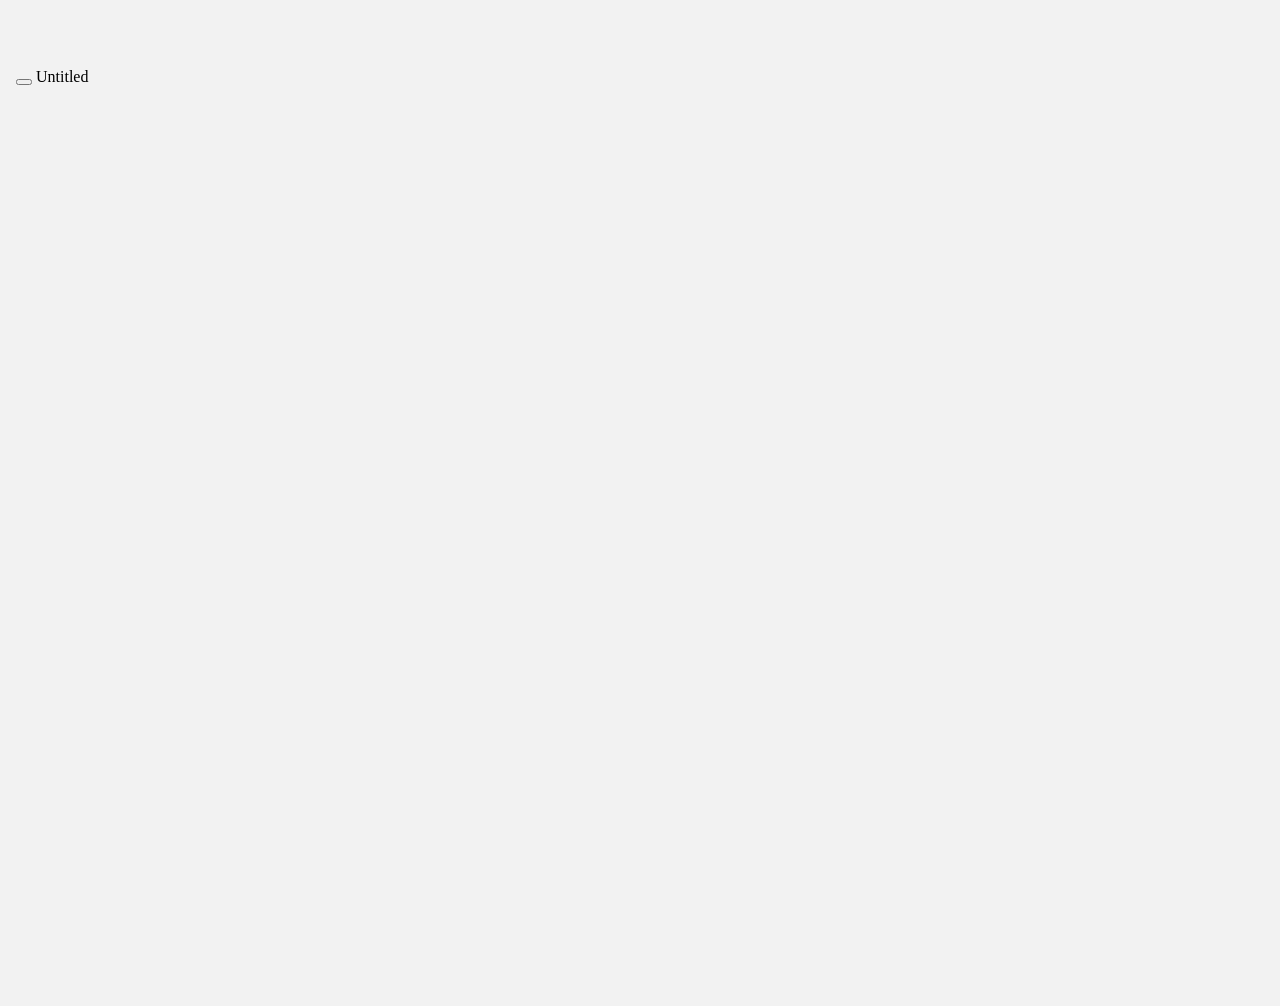
==== docs/index.html @ a864b040 "pages files added" ====
<!DOCTYPE html>
<html xmlns="http://www.w3.org/1999/xhtml">
<head>

<meta charset="utf-8">
<meta http-equiv="Content-Type" content="text/html; charset=utf-8" />
<meta name="generator" content="pandoc" />



<title>Untitled</title>

<meta property="og:title" content="Untitled" />

<meta name='viewport' content='width=device-width, initial-scale=1.0, maximum-scale=1.0, user-scalable=no' />

<link rel="icon" href="data:image/x-icon;" type="image/x-icon">


<script type="text/javascript">
window.FlexDashboardComponents = [];
</script>

<script src="site_libs/jquery-1.11.3/jquery.min.js"></script>
<meta name="viewport" content="width=device-width, initial-scale=1" />
<link href="site_libs/bootstrap-3.3.5/css/cosmo.min.css" rel="stylesheet" />
<script src="site_libs/bootstrap-3.3.5/js/bootstrap.min.js"></script>
<script src="site_libs/bootstrap-3.3.5/shim/html5shiv.min.js"></script>
<script src="site_libs/bootstrap-3.3.5/shim/respond.min.js"></script>
<script src="site_libs/stickytableheaders-0.1.19/jquery.stickytableheaders.min.js"></script>
<script src="site_libs/htmlwidgets-1.5.3/htmlwidgets.js"></script>
<script src="site_libs/plotly-binding-4.9.4.1/plotly.js"></script>
<script src="site_libs/typedarray-0.1/typedarray.min.js"></script>
<link href="site_libs/crosstalk-1.1.0.1/css/crosstalk.css" rel="stylesheet" />
<script src="site_libs/crosstalk-1.1.0.1/js/crosstalk.min.js"></script>
<link href="site_libs/plotly-htmlwidgets-css-1.57.1/plotly-htmlwidgets.css" rel="stylesheet" />
<script src="site_libs/plotly-main-1.57.1/plotly-latest.min.js"></script>
<style type="text/css">

/*
 Dashboard CSS from Keen IO Dashboards
 (https://github.com/keen/dashboards)
*/

body {
  background: #f2f2f2;
  padding: 60px 0 0 8px; /* padding-top overridden by theme */
}

body hr {
  border-color: #d7d7d7;
  margin: 10px 0;
}

.navbar-inverse .navbar-nav > li > a,
.navbar .navbar-brand {
  text-decoration: none;
}

.navbar-logo {
  margin-top: 1px;
}

.navbar-logo img {
  margin-right: 12px;
}

.navbar-author {
  margin-left: 10px;
  font-size: 15px;
}

.navbar .dropdown-menu .fa {
  min-width: 20px;
}

.navbar .dropdown-menu {
  min-width: 150px;
  max-height: 500px;
  overflow: auto;
}

.chart-wrapper,
.nav-tabs-custom,
.sbframe-commentary
{
  background: #fff;
  border: 1px solid #e2e2e2;
  border-radius: 3px;
  margin-bottom: 8px;
  margin-right: 8px;
}

.chart-title {
  border-bottom: 1px solid #d7d7d7;
  color: #666;
  font-size: 14px;
  font-weight: 300;
  padding: 7px 10px 4px;
}

.chart-wrapper .chart-title:empty {
  display: none;
}

.chart-wrapper .chart-stage {
  overflow: hidden;
  padding: 5px 10px;
  position: relative;
}

.chart-wrapper .chart-notes {
  background: #fbfbfb;
  border-top: 1px solid #e2e2e2;
  color: #808080;
  font-size: 12px;
  padding: 8px 10px 5px;
}

/*
 CSS for handling flexbox layout
*/

#dashboard-container {
  visibility: hidden;
}

.tab-content>.dashboard-page-wrapper.active {
  display: -webkit-box;
  display: -webkit-flex;
  display: -ms-flexbox;
  display: flex;
}

.dashboard-page-wrapper {
  display: -webkit-box;
  display: -webkit-flex;
  display: -ms-flexbox;
  display: flex;
  -webkit-box-orient: vertical;
  -webkit-box-direction: normal;
  -webkit-flex-direction: column;
      -ms-flex-direction: column;
          flex-direction: column;
}

.dashboard-row-orientation {
  display: -webkit-box;
  display: -webkit-flex;
  display: -ms-flexbox;
  display: flex;
  -webkit-box-orient: vertical;
  -webkit-box-direction: normal;
  -webkit-flex-direction: column;
      -ms-flex-direction: column;
          flex-direction: column;
}

.dashboard-row {
  display: -webkit-box;
  display: -webkit-flex;
  display: -ms-flexbox;
  display: flex;
  -webkit-box-orient: horizontal;
  -webkit-box-direction: normal;
  -webkit-flex-direction: row;
      -ms-flex-direction: row;
          flex-direction: row;
}

.dashboard-row-flex {
  -webkit-box-flex: 1;
  -webkit-flex: 1;
      -ms-flex: 1;
          flex: 1;
}

.dashboard-column-orientation {
  display: -webkit-box;
  display: -webkit-flex;
  display: -ms-flexbox;
  display: flex;
  -webkit-box-orient: horizontal;
  -webkit-box-direction: normal;
  -webkit-flex-direction: row;
      -ms-flex-direction: row;
          flex-direction: row;
}

.dashboard-column {
  -webkit-box-flex: 1;
  -webkit-flex: 1;
      -ms-flex: 1;
          flex: 1;
  display: -webkit-box;
  display: -webkit-flex;
  display: -ms-flexbox;
  display: flex;
  -webkit-box-orient: vertical;
  -webkit-box-direction: normal;
  -webkit-flex-direction: column;
      -ms-flex-direction: column;
          flex-direction: column;
}

.chart-wrapper-flex {
  -webkit-box-flex: 1;
  -webkit-flex: 1;
      -ms-flex: 1;
          flex: 1;
  display: -webkit-box;
  display: -webkit-flex;
  display: -ms-flexbox;
  display: flex;
  -webkit-box-orient: vertical;
  -webkit-box-direction: normal;
  -webkit-flex-direction: column;
      -ms-flex-direction: column;
          flex-direction: column;
}

.chart-stage-flex {
  -webkit-box-flex: 1;
  -webkit-flex: 1;
      -ms-flex: 1;
          flex: 1;
  position: relative;
}

.chart-shim {
  position: absolute;
  left: 8px; top: 8px; right: 8px; bottom: 8px;
}

.no-padding .chart-shim {
  left: 0; top: 0; right: 0; bottom: 0;
}

.flowing-content-shim {
  overflow: auto;
  left: 0; top: 0; right: 0; bottom: 0;
  padding-left: 8px;
  padding-right: 8px;
}

.flowing-content-container {
  padding-top: 8px;
  padding-bottom: 8px;
}

.chart-stage .table-bordered {
  border: none;
}

.chart-stage .table-bordered > tbody > tr > th,
.chart-stage .table-bordered > tfoot > tr > th,
.chart-stage .table-bordered > tbody > tr > td,
.chart-stage .table-bordered > tfoot > tr > td {
  border: none;
}

.chart-stage .table-bordered > tbody > tr > td {
  border-top: 1px solid #dddddd;
}

.chart-stage .table-bordered > thead > tr > th {
  border: none;
  border-bottom: 2px solid #dddddd;
}

.bootstrap-table table>thead {
  background-color: #fff;
}

.bootstrap-table table.data,
.bootstrap-table table.shiny-table {
  width: inherit !important;
}

.bootstrap-table table.data>tbody>tr>th,
.bootstrap-table table.shiny-table>tbody>tr>th {
  border-top: none;
  border-bottom: 2px solid #dddddd;
  padding: 5px;
}

.bootstrap-table .data td[align=right] {
  font-family: inherit;
}

.chart-wrapper form {
  padding-left: 5px;
  padding-right: 5px;
}

.shiny-input-container label {
  font-weight: normal;
}

.chart-stage .html-widget {
  width: 100% !important;
  height: 100% !important;
}

.chart-stage .html-widget-static-bound {
  width: 100% !important;
  height: 100% !important;
}

.chart-stage .shiny-bound-output {
  width: 100% !important;
  height: 100% !important;
}

/* Omit display of empty paragraphs */

.chart-shim>p:empty {
  display: none;
}

.chart-stage>p:empty {
  display: none;
}

/* Omit display of special knitr options div*/

.chart-stage .knitr-options {
  display: none;
}

/* Automatically resizing images */

.image-container {
  position: absolute;
  top: 0;
  left: 0;
  right: 0;
  bottom: 0;
  margin: 0;
}

.image-container img {
  opacity: 0;
  overflow: hidden;
}

/* Value box */

.value-box {
  border-radius: 2px;
  position: relative;
  display: block;
  margin-right: 8px;
  margin-bottom: 8px;
  box-shadow: 0 1px 1px rgba(0, 0, 0, 0.1);
}

.value-box > .inner {
  padding: 10px;
  padding-left: 20px;
  padding-right: 20px;
}

.value-box .value {
  font-size: 38px;
  font-weight: bold;
  margin: 0 0 3px 0;
  white-space: nowrap;
  padding: 0;
}

.value-box .caption {
  font-size: 15px;
}
.value-box .caption > small {
  display: block;
  font-size: 13px;
  margin-top: 5px;
}

.value-box .icon i {
  position: absolute;
  top: 15px;
  right: 15px;
  font-size: 80px;
  color: rgba(0, 0, 0, 0.15);
}

.linked-value:hover {
  cursor: pointer;
}

.value-box.linked-value:hover {
  box-shadow: 0 2px 2px rgba(0, 0, 0, 0.3);
}

/* STORYBOARD */

.storyboard-nav button {
  background: transparent;
  border: 0;
  opacity: .3;
  outline: none;
  padding: 0;
}

.storyboard-nav button:hover,
.storyboard-nav button:hover {
  opacity: .5;
}

.storyboard-nav button:disabled,
.storyboard-nav button:disabled {
  opacity: .1;
}

.storyboard-nav .sbnext,
.storyboard-nav .sbprev {
  float: left;
  width: 2%;
  height: 120px;
  font-size: 50px;
}

.storyboard-nav .sbprev {
  text-align: left;
  width: 2%;
}

.storyboard-nav .sbnext {
  float: right;
  text-align: right;
  margin-right: 8px;
}

.storyboard-nav .sbframelist {
  margin: 0 auto;
  width: 94%;
  height: 120px;
  overflow: hidden;
  text-shadow: none;
  margin-bottom: 8px;
}

.storyboard-nav .sbframelist ul {
  list-style: none;
  margin: 0;
  padding: 0;
  height: 100%;
}

.storyboard-nav .sbframelist ul li {
  float: left;
  width: 270px;
  height: 100%;
  padding: 10px 10px 10px 10px;
  margin-right: 8px;
  background: #fff;
  border: 1px solid #e2e2e2;
  border-radius: 3px;
  color: #3a3c47;
  text-align: left;
  font-size: 14px;
  cursor: pointer;
}

.storyboard-nav .sbframelist ul li:last-child {
  margin-right: 0px;
}

.storyboard-nav .sbframelist ul li.active {
  color: #fff;
  background: #B8B8B8;
}

.sbframe-commentary {
  width: 300px;
  background: #fbfbfb;
  font-size: 14px;
}

.sbframe-commentary ul {
  padding-left: 22px;
}

.sbframe.active {
  display: flex;
}

.sbframe:not(.active) {
  display: none;
}

/* NAV TABS */

.nav-tabs-custom > .nav-tabs {
  margin: 0;
  border-bottom: 1px solid #d7d7d7;
  color: #666;
  font-size: 14px;
  font-weight: 300;
  border-top-right-radius: 3px;
  border-top-left-radius: 3px;
}
.nav-tabs-custom > .nav-tabs > li {
  border-top: 3px solid transparent;
  margin-bottom: -1px;
  margin-right: 5px;
}
.nav-tabs-custom > .nav-tabs > li > a,
.nav-tabs-custom > .nav-tabs > li > a:active {
  color: #666;
  font-weight: 300;
  font-size: 14px;
  border-radius: 0;
  padding: 3px 10px 5px;
  text-transform: none;
}

.nav-tabs-custom > .nav-tabs > li:not(.active) > a {
  border-bottom-color: transparent;
}

.nav-tabs-custom > .nav-tabs > li > a.text-muted {
  color: #999;
}
.nav-tabs-custom > .nav-tabs > li > a,
.nav-tabs-custom > .nav-tabs > li > a:hover {
  background: transparent;
  margin: 0;
}
.nav-tabs-custom > .nav-tabs > li > a:hover {
  color: #999;
}
.nav-tabs-custom > .nav-tabs > li:not(.active) > a:hover,
.nav-tabs-custom > .nav-tabs > li:not(.active) > a:focus,
.nav-tabs-custom > .nav-tabs > li:not(.active) > a:active {
  border-color: transparent;
}
.nav-tabs-custom > .nav-tabs > li.active {
  border-top-color: #3c8dbc;
}
.nav-tabs-custom > .nav-tabs > li.active > a,
.nav-tabs-custom > .nav-tabs > li.active:hover > a {
  background-color: #fff;
  color: #666;
}
.nav-tabs-custom > .nav-tabs > li.active > a {
  border-top-color: transparent;
  border-left-color: #d7d7d7;
  border-right-color: #d7d7d7;
}
.nav-tabs-custom > .nav-tabs > li:first-of-type {
  margin-left: 0;
}
.nav-tabs-custom > .nav-tabs > li:first-of-type.active > a {
  border-left-color: transparent;
}
.nav-tabs-custom > .nav-tabs.pull-right {
  float: none !important;
}
.nav-tabs-custom > .nav-tabs.pull-right > li {
  float: right;
}
.nav-tabs-custom > .nav-tabs.pull-right > li:first-of-type {
  margin-right: 0;
}
.nav-tabs-custom > .nav-tabs.pull-right > li:first-of-type > a {
  border-left-width: 1px;
}
.nav-tabs-custom > .nav-tabs.pull-right > li:first-of-type.active > a {
  border-left-color: #d7d7d7;
  border-right-color: transparent;
}
.nav-tabs-custom > .nav-tabs > li.header {
  line-height: 35px;
  padding: 0 10px;
  font-size: 20px;
  color: #666;
}
.nav-tabs-custom > .nav-tabs > li.header > .fa,
.nav-tabs-custom > .nav-tabs > li.header > .glyphicon,
.nav-tabs-custom > .nav-tabs > li.header > .ion {
  margin-right: 5px;
}
.nav-tabs-custom > .tab-content {
  background: #fff;
  padding: 0;
  border-bottom-right-radius: 3px;
  border-bottom-left-radius: 3px;
  display: -webkit-box;
  display: -webkit-flex;
  display: -ms-flexbox;
  display: flex;
}

.nav-tabs-custom > .tab-content > .chart-wrapper {
  background: #fff;
  border: none;
  margin: 0;
}


.nav-tabs-custom > .tab-content > .active {
  display: -webkit-box;
  display: -webkit-flex;
  display: -ms-flexbox;
  display: flex;
}

.nav-tabs-custom .dropdown.open > a:active,
.nav-tabs-custom .dropdown.open > a:focus {
  background: transparent;
  color: #999;
}


@media (max-width: 767px) {
  .value-box {
    text-align: center;
    margin-right: 8px;
  }
  .value-box .icon {
    display: none;
  }
}

/* Fixed position sidebar */

.section.sidebar {
  position: fixed;
  top: 51px; /* overridden by theme */
  left: 0;
  bottom: 0;
  border-right: 1px solid #e2e2e2;
  background-color: white; /* overridden by theme */
  padding-left: 10px;
  padding-right: 10px;
  visibility: hidden;
  overflow: auto;
}

.section.sidebar form p:first-child {
  margin-top: 10px;
}

/* Embedded source code */

#flexdashboard-source-code {
  display: none;
}

.featherlight-content #flexdashboard-source-code {
  display: inline-block;
}

.featherlight-content {
  width: 80%;
  max-width: 800px;
  padding: 0 !important;
  border-bottom: none !important;
}

.featherlight:last-of-type {
  background: rgba(0, 0, 0, 0.7);
}

.featherlight-inner {
  width: 100%;
}

.featherlight-content pre {
  margin: 0;
  border: 0;
  background: #fff;
  font-size: 12px;
}

.unselectable {
  -ms-user-select: none;
  -webkit-user-select: none;
  -khtml-user-select: none;
  -moz-user-select: -moz-none;
  -o-user-select: none;
  user-select: none;
}

#flexdashboard-source-code code {
  -ms-user-select: text;
  -webkit-user-select: text;
  -khtml-user-select: text;
  -moz-user-select: text;
  -o-user-select: text;
  user-select: text;
}

/* DataTables Tweaks */

.dataTables_filter input[type="search"] {
  -webkit-appearance: searchfield;
  outline: none;
}

.dataTables_wrapper.no-footer
.dataTables_info {
  padding-top: 0;
}


table.dataTable thead th {
  border-bottom: 1px solid #d7d7d7;
}

.dataTables_wrapper.no-footer .dataTables_scrollBody {
  border-bottom: 1px solid #d7d7d7;
}

/* Mobile phone only CSS */

.desktop-layout div.section.mobile {
  display: none;
}

.mobile-layout div.section.no-mobile {
  display: none;
}

.mobile-figure {
  display: none;
}



body {
  padding-top: 60px;
}

.section.sidebar {
  top: 51px;
  background-color: rgba(39, 128, 227, 0.1);
}

.value-box {
  color: #f9f9f9;
}

.bg-primary {
  background-color: rgba(39, 128, 227, 0.7);
}

.storyboard-nav .sbframelist ul li.active {
  background-color: rgba(39, 128, 227, 0.7);
}

.nav-tabs-custom > .nav-tabs > li.active {
  border-top-color: rgba(39, 128, 227, 0.7);
}

.bg-info {
  background-color: rgba(153, 84, 187, 0.7);
}

.bg-warning {
  background-color: rgba(255, 117, 24, 0.7);
}

.bg-danger {
  background-color: rgba(255, 0, 57, 0.7);
}

.bg-success {
  background-color: rgba(63, 182, 24, 0.7);
}

.chart-title {
  font-weight: 500;
}

.nav-tabs-custom > .nav-tabs > li > a,
.nav-tabs-custom > .nav-tabs > li > a:active {
  font-weight: 500;
}

@media only screen and (min-width: 768px) {
html, body {
  height: 100%;
}

#dashboard-container {
  height: 100%;
}
}
</style>



</head>

<body>

<div class="navbar navbar-inverse navbar-fixed-top" role="navigation">
<div class="container-fluid">
<div class="navbar-header">

<button id="navbar-button" type="button" class="navbar-toggle collapsed" data-toggle="collapse" data-target="#navbar">
<span class="icon-bar"></span>
<span class="icon-bar"></span>
<span class="icon-bar"></span>
</button>

<span class="navbar-logo pull-left">
  
</span>
<span class="navbar-brand">
  Untitled
  <span class="navbar-author">
        </span>
</span>

</div>
<div id="navbar" class="navbar-collapse collapse">
<ul class="nav navbar-nav navbar-left">
</ul>
<ul class="nav navbar-nav navbar-right">
</ul>
</div><!--/.nav-collapse-->
</div><!--/.container-->
</div><!--/.navbar-->

<script type="text/javascript">


var FlexDashboard = (function () {

  // initialize options
  var _options = {};

  var FlexDashboard = function() {

    // default options
    _options = $.extend(_options, {
      theme: "cosmo",
      fillPage: false,
      orientation: 'columns',
      storyboard: false,
      defaultFigWidth: 576,
      defaultFigHeight: 461,
      defaultFigWidthMobile: 360,
      defaultFigHeightMobile: 461,
      isMobile: false,
      isPortrait: false,
      resize_reload: true
    });
  };

  function init(options) {

    // extend default options
    $.extend(true, _options, options);

    // add ids to sections that don't have them (pandoc won't assign ids
    // to e.g. sections with titles consisting of only chinese characters)
    var nextId = 1;
    $('.level1:not([id]),.level2:not([id]),.level3:not([id])').each(function() {
      $(this).attr('id', 'dashboard-' + nextId++);
    });

    // find navbar items
    var navbarItems = $('#flexdashboard-navbar');
    if (navbarItems.length)
      navbarItems = JSON.parse(navbarItems.html());
    addNavbarItems(navbarItems);

    // find the main dashboard container
    var dashboardContainer = $('#dashboard-container');

    // resolve mobile classes
    resolveMobileClasses(dashboardContainer);

    // one time global initialization for components
    componentsInit(dashboardContainer);

    // look for a global sidebar
    var globalSidebar = dashboardContainer.find(".section.level1.sidebar");
    if (globalSidebar.length > 0) {

      // global layout for fullscreen displays
      if (!isMobilePhone()) {

         // hoist it up to the top level
         globalSidebar.insertBefore(dashboardContainer);

         // lay it out (set width/positions)
         layoutSidebar(globalSidebar, dashboardContainer);

      // tuck sidebar into first page for mobile phones
      } else {

        // convert it into a level3 section
        globalSidebar.removeClass('sidebar');
        globalSidebar.removeClass('level1');
        globalSidebar.addClass('level3');
        var h1 = globalSidebar.children('h1');
        var h3 = $('<h3></h3>');
        h3.append(h1.contents());
        h3.insertBefore(h1);
        h1.detach();

        // move it into the first page
        var page = dashboardContainer.find('.section.level1').first();
        if (page.length > 0)
          page.prepend(globalSidebar);
      }
    }

    // look for pages to layout
    var pages = $('div.section.level1');
    if (pages.length > 0) {

        // find the navbar and collapse on clicked
        var navbar = $('#navbar');
        navbar.on("click", "a[data-toggle!=dropdown]", null, function () {
           navbar.collapse('hide');
        });

        // envelop the dashboard container in a tab content div
        dashboardContainer.wrapInner('<div class="tab-content"></div>');

        pages.each(function(index) {

          // lay it out
          layoutDashboardPage($(this));

          // add it to the navbar
          addToNavbar($(this), index === 0);

        });

    } else {

      // remove the navbar and navbar button if we don't
      // have any navbuttons
      if (navbarItems.length === 0) {
        $('#navbar').remove();
        $('#navbar-button').remove();
      }

      // add the storyboard class if requested
      if (_options.storyboard)
        dashboardContainer.addClass('storyboard');

      // layout the entire page
      layoutDashboardPage(dashboardContainer);
    }

    // if we are in shiny we need to trigger a window resize event to
    // force correct layout of shiny-bound-output elements
    if (isShinyDoc())
      $(window).trigger('resize');

    // make main components visible
    $('.section.sidebar').css('visibility', 'visible');
    dashboardContainer.css('visibility', 'visible');

    // handle location hash
    handleLocationHash();

    // intialize prism highlighting
    initPrismHighlighting();

    // record mobile and orientation state then register a handler
    // to refresh if resize_reload is set to true and it changes
    _options.isMobile = isMobilePhone();
    _options.isPortrait = isPortrait();
    if (_options.resize_reload) {
      $(window).on('resize', function() {
        if (_options.isMobile !== isMobilePhone() ||
            _options.isPortrait !== isPortrait()) {
          window.location.reload();
        }
      });
    } else {
      // if in desktop mode and resizing to mobile, make sure the heights are 100%
      // This enforces what `fillpage.css` does for "wider" pages.
      // Since we are not reloading once the page becomes small, we need to force the height to 100%
      // This is a new situation introduced when `_options.resize_reload` is `false`
      if (! _options.isMobile) {
        // only add if `fillpage.css` was added in the first place
        if (_options.fillPage) {
          // fillpage.css
          $("html,body,#dashboard").css("height", "100%");
        }
      }
    }
    // trigger layoutcomplete event
    dashboardContainer.trigger('flexdashboard:layoutcomplete');
  }

  function resolveMobileClasses(dashboardContainer) {
     // add top level layout class
    dashboardContainer.addClass(isMobilePhone() ? 'mobile-layout' :
                                                  'desktop-layout');

    // look for .mobile sections and add .no-mobile to their peers
    var mobileSections = $('.section.mobile');
    mobileSections.each(function() {
       var id = $(this).attr('id');
       var nomobileId = id.replace(/-\d+$/, '');
       $('#' + nomobileId).addClass('no-mobile');
    });
  }

  function addNavbarItems(navbarItems) {

    var navbarLeft = $('ul.navbar-left');
    var navbarRight = $('ul.navbar-right');

    for (var i = 0; i<navbarItems.length; i++) {

      // get the item
      var item = navbarItems[i];

      // determine the container
      var container = null;
      if (item.align === "left")
        container = navbarLeft;
      else
        container = navbarRight;

      // navbar menu if we have multiple items
      if (item.items) {
        var menu = navbarMenu(null, item.icon, item.title, container);
        for (var j = 0; j<item.items.length; j++) {
          var subItem = item.items[j];
          var li = $('<li></li>');
          li.append(navbarLink(subItem.icon, subItem.title, subItem.href, subItem.target));
          menu.append(li);
        }
      } else {
        var li = $('<li></li>');
        li.append(navbarLink(item.icon, item.title, item.href, item.target));
        container.append(li);
      }
    }
  }

  // create or get a reference to an existing dropdown menu
  function navbarMenu(id, icon, title, container) {
    var existingMenu = [];
    if (id)
      existingMenu = container.children('#' + id);
    if (existingMenu.length > 0) {
      return existingMenu.children('ul');
    } else {
      var li = $('<li></li>');
      if (id)
        li.attr('id', id);
      li.addClass('dropdown');
      // auto add "Share" title on mobile if necessary
      if (!title && icon && (icon === "fa-share-alt") && isMobilePhone())
        title = "Share";
      if (title) {
        title = title + ' <span class="caret"></span>';
      }
      var a = navbarLink(icon, title, "#");
      a.addClass('dropdown-toggle');
      a.attr('data-toggle', 'dropdown');
      a.attr('role', 'button');
      a.attr('aria-expanded', 'false');
      li.append(a);
      var ul = $('<ul class="dropdown-menu"></ul>');
      ul.attr('role', 'menu');
      li.append(ul);
      container.append(li);
      return ul;
    }
  }

  function addToNavbar(page, active) {

    // capture the id and data-icon attribute (if any)
    var id = page.attr('id');
    var icon = page.attr('data-icon');
    var navmenu = page.attr('data-navmenu');

    // get hidden state (transfer this to navbar)
    var hidden = page.hasClass('hidden');
    page.removeClass('hidden');

    // sanitize the id for use with bootstrap tabs
    id = id.replace(/[.\/?&!#<>]/g, '').replace(/\s/g, '_');
    page.attr('id', id);

    // get the wrapper
    var wrapper = page.closest('.dashboard-page-wrapper');

    // move the id to the wrapper
    page.removeAttr('id');
    wrapper.attr('id', id);

    // add the tab-pane class to the wrapper
    wrapper.addClass('tab-pane');
    if (active)
      wrapper.addClass('active');

    // get a reference to the h1, discover its inner contens, then detach it
    var h1 = wrapper.find('h1').first();
    var title = h1.contents();
    h1.detach();

    // create a navbar item
    var li = $('<li></li>');
    var a = navbarLink(icon, title, '#' + id);
    a.attr('data-toggle', 'tab');
    li.append(a);

    // add it to the navbar (or navbar menu if specified)
    var container = $('ul.navbar-left');
    if (navmenu) {
      var menuId = navmenu.replace(/\s+/g, '');
      var menu = navbarMenu(menuId, null, navmenu, container);
      menu.append(li);
    } else {
      container.append(li);
    }

    // hide it if requested
    if (hidden)
      li.addClass('hidden');
  }

  function navbarLink(icon, title, href, target) {

    var a = $('<a></a>');
    if (icon) {

      // get the name of the icon set and icon
      var dashPos = icon.indexOf("-");
      var iconSet = null;
      var iconSplit = icon.split(" ");
      if (iconSplit.length > 1) {
        iconSet = iconSplit[0];
        icon = iconSplit.slice(1).join(" ");
      } else {
        iconSet = icon.substring(0, dashPos);
      }
      var iconName = icon.substring(dashPos + 1);

      // create the icon
      var iconElement = $('<span class="' + iconSet + ' ' + icon + '"></span>');
      if (title)
        iconElement.css('margin-right', '7px');
      a.append(iconElement);
      // if href is null see if we can auto-generate based on icon (e.g. social)
      if (!href)
        maybeGenerateLinkFromIcon(iconName, a);
    }
    if (title)
      a.append(title);

    // add the href.
    if (href) {
      if (href === "source_embed") {
        a.attr('href', '#');
        a.attr('data-featherlight', "#flexdashboard-source-code");
        a.featherlight({
            beforeOpen: function(event){
              $('body').addClass('unselectable');
            },
            afterClose: function(event){
              $('body').removeClass('unselectable');
            }
        });
      } else {
        a.attr('href', href);
      }
    }

    // add the arget
    if (target)
      a.attr('target', target);

    return a;
  }

  // auto generate a link from an icon name (e.g. twitter) when possible
  function maybeGenerateLinkFromIcon(iconName, a) {

     var serviceLinks = {
      "twitter": "https://twitter.com/share?text=" + encodeURIComponent(document.title) + "&url="+encodeURIComponent(location.href),
      "facebook": "https://www.facebook.com/sharer/sharer.php?s=100&p[url]="+encodeURIComponent(location.href),
      "google-plus": "https://plus.google.com/share?url="+encodeURIComponent(location.href),
      "linkedin": "https://www.linkedin.com/shareArticle?mini=true&url="+encodeURIComponent(location.href) + "&title=" + encodeURIComponent(document.title),
      "pinterest": "https://pinterest.com/pin/create/link/?url="+encodeURIComponent(location.href) + "&description=" + encodeURIComponent(document.title)
    };

    var makeSocialLink = function(a, href) {
      a.attr('href', '#');
      a.on('click', function(e) {
        e.preventDefault();
        window.open(href);
      });
    };

    $.each(serviceLinks, function(key, value) {
      if (iconName.indexOf(key) !== -1)
        makeSocialLink(a, value);
    });
  }

  // layout a dashboard page
  function layoutDashboardPage(page) {

    // use a page wrapper so that free form content above the
    // dashboard appears at the top rather than the side (as it
    // would without the wrapper in a column orientation)
    var wrapper = $('<div class="dashboard-page-wrapper"></div>');
    page.wrap(wrapper);

    // if there are no level2 or level3 headers synthesize a level3
    // header to contain the (e.g. frame it, scroll container, etc.)
    var headers = page.find('h2,h3');
    if (headers.length === 0)
      page.wrapInner('<div class="section level3"></div>');

    // hoist up any content before level 2 or level 3 headers
    var children = page.children();
    children.each(function(index) {
      if ($(this).hasClass('level2') || $(this).hasClass('level3'))
        return false;
      $(this).insertBefore(page);
    });

    // determine orientation and fillPage behavior for distinct media
    var orientation, fillPage, storyboard;

    // media: mobile phone
    if (isMobilePhone()) {

      // if there is a sidebar we need to ensure it's content
      // is properly framed as an h3
      var sidebar = page.find('.section.sidebar');
      sidebar.removeClass('sidebar');
      sidebar.wrapInner('<div class="section level3"></div>');
      var h2 = sidebar.find('h2');
      var h3 = $('<h3></h3>');
      h3.append(h2.contents());
      h3.insertBefore(h2);
      h2.detach();

      // wipeout h2 elements then enclose them in a single h2
      var level2 = page.find('div.section.level2');
      level2.each(function() {
        level2.children('h2').remove();
        level2.children().unwrap();
      });
      page.wrapInner('<div class="section level2"></div>');

      // substitute mobile images
      if (isPortrait()) {
        var mobileFigures = $('img.mobile-figure');
        mobileFigures.each(function() {
          // get the src (might be base64 encoded)
          var src = $(this).attr('src');

          // find it's peer
          var id = $(this).attr('data-mobile-figure-id');
          var img = $('img[data-figure-id=' + id + "]");
          img.attr('src', src)
             .attr('width', _options.defaultFigWidthMobile)
             .attr('height', _options.defaultFigHeightMobile);
        });
      }

      // hoist storyboard commentary into it's own section
      if (page.hasClass('storyboard')) {
        var commentaryHR = page.find('div.section.level3 hr');
        commentaryHR.each(function() {
          var commentary = $(this).nextAll().detach();
          var commentarySection = $('<div class="section level3"></div>');
          commentarySection.append(commentary);
          commentarySection.insertAfter($(this).closest('div.section.level3'));
          $(this).remove();
        });
      }

      // force a non full screen layout by columns
      orientation = _options.orientation = 'columns';
      fillPage = _options.fillPage = false;
      storyboard = _options.storyboard = false;

    // media: desktop
    } else {

      // determine orientation
      orientation = page.attr('data-orientation');
      if (orientation !== 'rows' && orientation != 'columns')
        orientation = _options.orientation;

      // determine storyboard mode
      storyboard = page.hasClass('storyboard');

      // fillPage based on options (force for storyboard)
      fillPage = _options.fillPage || storyboard;

      // handle sidebar
      var sidebar = page.find('.section.level2.sidebar');
      if (sidebar.length > 0)
        layoutSidebar(sidebar, page);
    }

    // give it and it's parent divs height: 100% if we are in fillPage mode
    if (fillPage) {
      page.addClass('vertical-layout-fill');
      page.css('height', '100%');
      page.parents('div').css('height', '100%');
    } else {
      page.addClass('vertical-layout-scroll');
    }

    // perform the layout
    if (storyboard)
      layoutPageAsStoryboard(page);
    else if (orientation === 'rows')
      layoutPageByRows(page, fillPage);
    else if (orientation === 'columns')
      layoutPageByColumns(page, fillPage);
  }

  function layoutSidebar(sidebar, content) {

    // get it out of the header hierarchy
    sidebar = sidebar.first();
    if (sidebar.hasClass('level1')) {
      sidebar.removeClass('level1');
      sidebar.children('h1').remove();
    } else if (sidebar.hasClass('level2')) {
      sidebar.removeClass('level2');
      sidebar.children('h2').remove();
    }

    // determine width
    var sidebarWidth = isTablet() ? 220 : 250;
    var dataWidth = parseInt(sidebar.attr('data-width'));
    if (dataWidth)
      sidebarWidth = dataWidth;

    // set the width and shift the page right to accomodate the sidebar
    sidebar.css('width', sidebarWidth + 'px');
    content.css('padding-left', sidebarWidth + 'px');

    // wrap it's contents in a form
    sidebar.wrapInner($('<form></form>'));
  }

  function layoutPageAsStoryboard(page) {

    // create storyboard navigation
    var nav = $('<div class="storyboard-nav"></div>');

    // add navigation buttons
    var prev = $('<button class="sbprev"><i class="fa fa-angle-left"></i></button>');
    nav.append(prev);
    var next= $('<button class="sbnext"><i class="fa fa-angle-right"></i></button>');
    nav.append(next);

    // add navigation frame
    var frameList = $('<div class="sbframelist"></div>');
    nav.append(frameList);
    var ul = $('<ul></ul>');
    frameList.append(ul);

     // find all the level3 sections (those are the storyboard frames)
    var frames = page.find('div.section.level3');
    frames.each(function() {

      // mark it
      $(this).addClass('sbframe');

      // divide it into chart content and (optional) commentary
      $(this).addClass('dashboard-column-orientation');

      // stuff the chart into it's own div w/ flex
      $(this).wrapInner('<div class="sbframe-component"></div>');
      setFlex($(this), 1);
      var frame = $(this).children('.sbframe-component');

      // extract the title from the h3
      var li = $('<li></li>');
      var h3 = frame.children('h3');
      li.append(h3.contents());
      h3.detach();
      ul.append(li);

      // extract commentary
      var hr = frame.children('hr');
      if (hr.length) {
        var commentary = hr.nextAll().detach();
        hr.remove();
        var commentaryFrame = $('<div class="sbframe-commentary"></div>');
        commentaryFrame.addClass('flowing-content-shim');
        commentaryFrame.addClass('flowing-content-container');
        commentaryFrame.append(commentary);
        $(this).append(commentaryFrame);

        // look for a data-commentary-width attribute
        var commentaryWidth = $(this).attr('data-commentary-width');
        if (commentaryWidth)
          commentaryFrame.css('width', commentaryWidth + 'px');
      }

      // layout the chart (force flex)
      var result = layoutChart(frame, true);

      // ice the notes if there are none
      if (!result.notes)
        frame.find('.chart-notes').remove();

      // set flex on chart
      setFlex(frame, 1);
    });

    // create a div to hold all the frames
    var frameContent = $('<div class="sbframe-content"></div>');
    frameContent.addClass('dashboard-row-orientation');
    frameContent.append(frames.detach());

    // row orientation to stack nav and frame content
    page.addClass('dashboard-row-orientation');
    page.append(nav);
    page.append(frameContent);
    setFlex(frameContent, 1);

    // initialize sly
    var sly = new Sly(frameList, {
    		horizontal: true,
    		itemNav: 'basic',
    		smart: true,
    		activateOn: 'click',
    		startAt: 0,
    		scrollBy: 1,
    		activatePageOn: 'click',
    		speed: 200,
    		moveBy: 600,
    		dragHandle: true,
    		dynamicHandle: true,
    		clickBar: true,
    		keyboardNavBy: 'items',
    		next: next,
    		prev: prev
    	}).init();

    // make first frame active
    frames.removeClass('active');
    frames.first().addClass('active');

    // subscribe to frame changed events
    sly.on('active', function (eventName, itemIndex) {
      frames.removeClass('active');
      frames.eq(itemIndex).addClass('active')
                          .trigger('shown');
    });
  }

  function layoutPageByRows(page, fillPage) {

    // row orientation
    page.addClass('dashboard-row-orientation');

    // find all the level2 sections (those are the rows)
    var rows = page.find('div.section.level2');

    // if there are no level2 sections then treat the
    // entire page as if it's a level 2 section
    if (rows.length === 0) {
      page.wrapInner('<div class="section level2"></div>');
      rows = page.find('div.section.level2');
    }

    rows.each(function () {

      // flags
      var haveNotes = false;
      var haveFlexHeight = true;

      // remove the h2
      $(this).children('h2').remove();

      // check for a tabset
      var isTabset = $(this).hasClass('tabset');
      if (isTabset)
        layoutTabset($(this));

      // give it row layout semantics if it's not a tabset
      if (!isTabset)
        $(this).addClass('dashboard-row');

      // find all of the level 3 subheads
      var columns = $(this).find('div.section.level3');

      // determine figureSizes sizes
      var figureSizes = chartFigureSizes(columns);

      // fixup the columns
      columns.each(function(index) {

        // layout the chart (force flex if we are in a tabset)
        var result = layoutChart($(this), isTabset);

        // update flexHeight state
        if (!result.flex)
          haveFlexHeight = false;

        // update state
        if (result.notes)
          haveNotes = true;

        // set the column flex based on the figure width
        // (value boxes will just get the default figure width)
        var chartWidth = figureSizes[index].width;
        setFlex($(this), chartWidth + ' ' + chartWidth + ' 0px');

      });

      // remove empty chart note divs
      if (isTabset)
        $(this).find('.chart-notes').filter(function() {
            return $(this).html() === "&nbsp;";
        }).remove();
      if (!haveNotes)
        $(this).find('.chart-notes').remove();

       // make it a flexbox row
      if (haveFlexHeight)
        $(this).addClass('dashboard-row-flex');

      // now we can set the height on all the wrappers (based on maximum
      // figure height + room for title and notes, or data-height on the
      // container if specified). However, don't do this if there is
      // no flex on any of the constituent columns
      var flexHeight = null;
      var dataHeight = parseInt($(this).attr('data-height'));
      if (dataHeight)
        flexHeight = adjustedHeight(dataHeight, columns.first());
      else if (haveFlexHeight)
        flexHeight = maxChartHeight(figureSizes, columns);
      if (flexHeight) {
        if (fillPage)
          setFlex($(this), flexHeight + ' ' + flexHeight + ' 0px');
        else {
          $(this).css('height', flexHeight + 'px');
          setFlex($(this), '0 0 ' + flexHeight + 'px');
        }
      }

    });
  }

  function layoutPageByColumns(page, fillPage) {

    // column orientation
    page.addClass('dashboard-column-orientation');

    // find all the level2 sections (those are the columns)
    var columns = page.find('div.section.level2');

    // if there are no level2 sections then treat the
    // entire page as if it's a level 2 section
    if (columns.length === 0) {
      page.wrapInner('<div class="section level2"></div>');
      columns = page.find('div.section.level2');
    }

    // layout each column
    columns.each(function (index) {

      // remove the h2
      $(this).children('h2').remove();

      // make it a flexbox column
      $(this).addClass('dashboard-column');

      // check for a tabset
      var isTabset = $(this).hasClass('tabset');
      if (isTabset)
        layoutTabset($(this));

      // find all the h3 elements
      var rows = $(this).find('div.section.level3');

      // get the figure sizes for the rows
      var figureSizes = chartFigureSizes(rows);

      // column flex is the max row width (or data-width if specified)
      var flexWidth;
      var dataWidth = parseInt($(this).attr('data-width'));
      if (dataWidth)
        flexWidth = dataWidth;
      else
        flexWidth = maxChartWidth(figureSizes);
      setFlex($(this), flexWidth + ' ' + flexWidth + ' 0px');

      // layout each chart
      rows.each(function(index) {

        // perform the layout
        var result = layoutChart($(this), false);

        // ice the notes if there are none
        if (!result.notes)
          $(this).find('.chart-notes').remove();

        // set flex height based on figHeight, then adjust
        if (result.flex) {
          var chartHeight = figureSizes[index].height;
          chartHeight = adjustedHeight(chartHeight, $(this));
          if (fillPage)
            setFlex($(this), chartHeight + ' ' + chartHeight + ' 0px');
          else {
            $(this).css('height', chartHeight + 'px');
            setFlex($(this), chartHeight + ' ' + chartHeight + ' ' + chartHeight + 'px');
          }
        }
      });
    });
  }

  function chartFigureSizes(charts) {

    // sizes
    var figureSizes = new Array(charts.length);

    // check each chart
    charts.each(function(index) {

      // start with default
      figureSizes[index] = {
        width: _options.defaultFigWidth,
        height: _options.defaultFigHeight
      };

      // look for data-height or data-width then knit options
      var dataWidth = parseInt($(this).attr('data-width'));
      var dataHeight = parseInt($(this).attr('data-height'));
      var knitrOptions = $(this).find('.knitr-options:first');
      var knitrWidth, knitrHeight;
      if (knitrOptions) {
        knitrWidth = parseInt(knitrOptions.attr('data-fig-width'));
        knitrHeight =  parseInt(knitrOptions.attr('data-fig-height'));
      }

      // width
      if (dataWidth)
        figureSizes[index].width = dataWidth;
      else if (knitrWidth)
        figureSizes[index].width = knitrWidth;

      // height
      if (dataHeight)
        figureSizes[index].height = dataHeight;
      else if (knitrHeight)
        figureSizes[index].height = knitrHeight;
    });

    // return sizes
    return figureSizes;
  }

  function maxChartHeight(figureSizes, charts) {

    // first compute the maximum height
    var maxHeight = _options.defaultFigHeight;
    for (var i = 0; i<figureSizes.length; i++)
      if (figureSizes[i].height > maxHeight)
        maxHeight = figureSizes[i].height;

    // now add offests for chart title and chart notes
    if (charts.length)
      maxHeight = adjustedHeight(maxHeight, charts.first());

    return maxHeight;
  }

  function adjustedHeight(height, chart) {
    if (chart.length > 0) {
      var chartTitle = chart.find('.chart-title');
      if (chartTitle.length)
        height += chartTitle.first().outerHeight();
      var chartNotes = chart.find('.chart-notes');
      if (chartNotes.length)
        height += chartNotes.first().outerHeight();
    }
    return height;
  }

  function maxChartWidth(figureSizes) {
    var maxWidth = _options.defaultFigWidth;
    for (var i = 0; i<figureSizes.length; i++)
      if (figureSizes[i].width > maxWidth)
        maxWidth = figureSizes[i].width;
    return maxWidth;
  }

  // layout a chart
  function layoutChart(chart, forceFlex) {

    // state to return
    var result = {
      notes: false,
      flex: false
    };

    // extract the title
    var title = extractTitle(chart);

    // find components that apply to this container
    var components = componentsFind(chart);

    // if it's a custom component then call it and return
    var customComponents = componentsCustom(components);
    if (customComponents.length) {
      componentsLayout(customComponents, title, chart);
      result.notes = false;
      result.flex = forceFlex || componentsFlex(customComponents);
      return result;
    }

    // put all the content in a chart wrapper div
    chart.addClass('chart-wrapper');
    chart.wrapInner('<div class="chart-stage"></div>');
    var chartContent = chart.children('.chart-stage');

    // flex the content if appropriate
    result.flex = forceFlex || componentsFlex(components);
    if (result.flex) {
      // add flex classes
      chart.addClass('chart-wrapper-flex');
      chartContent.addClass('chart-stage-flex');

      // additional shim to break out of flexbox sizing
      chartContent.wrapInner('<div class="chart-shim"></div>');
      chartContent = chartContent.children('.chart-shim');
    }

    // set custom data-padding attribute
    var pad = chart.attr('data-padding');
    if (pad) {
      if (pad === "0")
        chart.addClass('no-padding');
      else {
        pad = pad + 'px';
        chartContent.css('left', pad)
                    .css('top', pad)
                    .css('right', pad)
                    .css('bottom', pad)
      }
    }

    // call compoents
    componentsLayout(components, title, chartContent);

    // also activate components on shiny output
    findShinyOutput(chartContent).on('shiny:value',
      function(event) {
        var element = $(event.target);
        setTimeout(function() {

          // see if we opted out of flex based on our output (for shiny
          // we can't tell what type of output we have until after the
          // value is bound)
          var components = componentsFind(element);
          var flex = forceFlex || componentsFlex(components);
          if (!flex) {
            chart.css('height', "");
            setFlex(chart, "");
            chart.removeClass('chart-wrapper-flex');
            chartContent.removeClass('chart-stage-flex');
            chartContent.children().unwrap();
          }

          // perform layout
          componentsLayout(components, title, element.parent());
        }, 10);
      });

    // add the title
    var chartTitle = $('<div class="chart-title"></div>');
    chartTitle.append(title);
    chart.prepend(chartTitle);

    // add the notes section
    var chartNotes = $('<div class="chart-notes"></div>');
    chartNotes.html('&nbsp;');
    chart.append(chartNotes);

    // attempt to extract notes if we have a component
    if (components.length)
      result.notes = extractChartNotes(chartContent, chartNotes);

    // return result
    return result;
  }

  // build a tabset from a section div with the .tabset class
  function layoutTabset(tabset) {

    // check for fade option
    var fade = tabset.hasClass("tabset-fade");
    var navClass = "nav-tabs";

    // determine the heading level of the tabset and tabs
    var match = tabset.attr('class').match(/level(\d) /);
    if (match === null)
      return;
    var tabsetLevel = Number(match[1]);
    var tabLevel = tabsetLevel + 1;

    // find all subheadings immediately below
    var tabs = tabset.find("div.section.level" + tabLevel);
    if (!tabs.length)
      return;

    // create tablist and tab-content elements
    var tabList = $('<ul class="nav ' + navClass + '" role="tablist"></ul>');
    $(tabs[0]).before(tabList);
    var tabContent = $('<div class="tab-content"></div>');
    $(tabs[0]).before(tabContent);

    // build the tabset
    tabs.each(function(i) {

      // get the tab div
      var tab = $(tabs[i]);

      // get the id then sanitize it for use with bootstrap tabs
      var id = tab.attr('id');

      // sanitize the id for use with bootstrap tabs
      id = id.replace(/[.\/?&!#<>]/g, '').replace(/\s/g, '_');
      tab.attr('id', id);

      // get the heading element within it and grab it's text
      var heading = tab.find('h' + tabLevel + ':first');
      var headingDom = heading.contents();

      // build and append the tab list item
      var a = $('<a role="tab" data-toggle="tab"></a>');
      a.append(headingDom);
      a.attr('href', '#' + id);
      a.attr('aria-controls', id);
      var li = $('<li role="presentation"></li>');
      li.append(a);
      if (i === 0)
        li.attr('class', 'active');
      tabList.append(li);

      // set it's attributes
      tab.attr('role', 'tabpanel');
      tab.addClass('tab-pane');
      tab.addClass('tabbed-pane');
      tab.addClass('no-title');
      if (fade)
        tab.addClass('fade');
      if (i === 0) {
        tab.addClass('active');
        if (fade)
          tab.addClass('in');
      }

      // move it into the tab content div
      tab.detach().appendTo(tabContent);
    });

    // add nav-tabs-custom
    tabset.addClass('nav-tabs-custom');

    // internal layout is dashboard-column with tab-content flexing
    tabset.addClass('dashboard-column');
    setFlex(tabContent, 1);
  }

  // one time global initialization for components
  function componentsInit(dashboardContainer) {
    for (var i=0; i<window.FlexDashboardComponents.length; i++) {
      var component = window.FlexDashboardComponents[i];
      if (component.init)
        component.init(dashboardContainer);
    }
  }

  // find components that apply within a container
  function componentsFind(container) {

    // look for components
    var components = [];
    for (var i=0; i<window.FlexDashboardComponents.length; i++) {
      var component = window.FlexDashboardComponents[i];
      if (component.find(container).length)
        components.push(component);
    }

    // if there were none then use a special flowing content component
    // that just adds a scrollbar in fillPage mode
    if (components.length == 0) {
      components.push({
        find: function(container) {
          return container;
        },

        flex: function(fillPage) {
          return fillPage;
        },

        layout: function(title, container, element, fillPage) {
          if (fillPage) {
            container.addClass('flowing-content-shim');
            container.addClass('flowing-content-container');
          }
        }
      });
    }

    return components;
  }

  // if there is a custom component then pick it out
  function componentsCustom(components) {
    var customComponent = [];
    for (var i=0; i<components.length; i++)
      if (components[i].type === "custom") {
        customComponent.push(components[i]);
        break;
      }
    return customComponent;
  }

  // query all components for flex
  function componentsFlex(components) {

    // no components at all means no flex
    if (components.length === 0)
      return false;

    // otherwise query components (assume true unless we see false)
    var isMobile = isMobilePhone();
    for (var i=0; i<components.length; i++)
      if (components[i].flex && !components[i].flex(_options.fillPage))
        return false;
    return true;
  }

  // layout all components
  function componentsLayout(components, title, container) {
    var isMobile = isMobilePhone();
    for (var i=0; i<components.length; i++) {
      var element = components[i].find(container);
      if (components[i].layout) {
        // call layout (don't call other components if it returns false)
        var result = components[i].layout(title, container, element, _options.fillPage);
        if (result === false)
          return;
      }
    }
  }

  // get a reference to the h3, discover it's inner html, and remove it
  function extractTitle(container) {
    var h3 = container.children('h3').first();
    var title = '';
    if (!container.hasClass('no-title'))
      title = h3.contents();
    h3.detach();
    return title;
  }

  // extract chart notes
  function extractChartNotes(chartContent, chartNotes) {
    // look for a terminating blockquote or image caption
    var blockquote = chartContent.children('blockquote:last-child');
    var caption = chartContent.children('div.image-container')
                              .children('p.caption');
    if (blockquote.length) {
      chartNotes.empty().append(blockquote.children('p:first-child').contents());
      blockquote.remove();
      return true;
    } else if (caption.length) {
      chartNotes.empty().append(caption.contents());
      caption.remove();
      return true;
    } else {
      return false;
    }
  }

  function findShinyOutput(chartContent) {
    return chartContent.find('.shiny-text-output, .shiny-html-output');
  }

  // safely detect rendering on a mobile phone
  function isMobilePhone() {
    try
    {
      return ! window.matchMedia("only screen and (min-width: 768px)").matches;
    }
    catch(e) {
      return false;
    }
  }

  function isFillPage() {
    return _options.fillPage;
  }

  // detect portrait mode
  function isPortrait() {
    return ($(window).width() < $(window).height());
  }

  // safely detect rendering on a tablet
  function isTablet() {
    try
    {
      return window.matchMedia("only screen and (min-width: 769px) and (max-width: 992px)").matches;
    }
    catch(e) {
      return false;
    }
  }

  // test whether this is a shiny doc
  function isShinyDoc() {
    return (typeof(window.Shiny) !== "undefined" && !!window.Shiny.outputBindings);
  }

  // set flex using vendor specific prefixes
  function setFlex(el, flex) {
    el.css('-webkit-box-flex', flex)
      .css('-webkit-flex', flex)
      .css('-ms-flex', flex)
      .css('flex', flex);
  }

  // support bookmarking of pages
  function handleLocationHash() {

    // restore tab/page from bookmark
    var hash = window.decodeURIComponent(window.location.hash);
    if (hash.length > 0)
      $('ul.nav a[href="' + hash + '"]').tab('show');
    FlexDashboardUtils.manageActiveNavbarMenu();

    // navigate to a tab when the history changes
    window.addEventListener("popstate", function(e) {
      var hash = window.decodeURIComponent(window.location.hash);
      var activeTab = $('ul.nav a[href="' + hash + '"]');
      if (activeTab.length) {
        activeTab.tab('show');
      } else {
        $('ul.nav a:first').tab('show');
      }
      FlexDashboardUtils.manageActiveNavbarMenu();
    });

    // add a hash to the URL when the user clicks on a tab/page
    $('.navbar-nav a[data-toggle="tab"]').on('click', function(e) {
      var baseUrl = FlexDashboardUtils.urlWithoutHash(window.location.href);
      var hash = FlexDashboardUtils.urlHash($(this).attr('href'));
      var href = baseUrl + hash;
      FlexDashboardUtils.setLocation(href);
    });

    // handle clicks of other links that should activate pages
    var navPages = $('ul.navbar-nav li a[data-toggle=tab]');
    navPages.each(function() {
      var href =  $(this).attr('href');
      var links = $('a[href="' + href + '"][data-toggle!=tab]');
      links.each(function() {
        $(this).on('click', function(e) {
          window.FlexDashboardUtils.showPage(href);
        });
      });
    });
  }

  // tweak Prism highlighting
  function initPrismHighlighting() {

    if (window.Prism) {
      Prism.languages.insertBefore('r', 'comment', {
        'heading': [
          {
            // title 1
        	  // =======

        	  // title 2
        	  // -------
        	  pattern: /\w+.*(?:\r?\n|\r)(?:====+|----+)/,
            alias: 'operator'
          },
          {
            // ### title 3
            pattern: /(^\s*)###[^#].+/m,
            lookbehind: true,
            alias: 'operator'
          }
        ]
      });

      // prism highlight
      Prism.highlightAll();
    }
  }


  // get theme color
  var themeColors = {
    bootstrap: {
      primary: "rgba(51, 122, 183, 0.4)",
      info: "rgb(217, 237, 247)",
      success: "rgb(223, 240, 216)",
      warning: "rgb(252, 248, 227)",
      danger: "rgb(242, 222, 222)"
    },
    cerulean: {
      primary: "rgb(47, 164, 231)",
      info: "rgb(217, 237, 247)",
      success: "rgb(223, 240, 216)",
      warning: "rgb(252, 248, 227)",
      danger: "rgb(242, 222, 222)"
    },
    journal: {
      primary: "rgba(235, 104, 100, 0.70)",
      info: "rgb(217, 237, 247)",
      success: "rgb(223, 240, 216)",
      warning: "rgb(252, 248, 227)",
      danger: "rgb(242, 222, 222)"
    },
    flatly: {
      primary: "rgba(44, 62, 80, 0.70)",
      info: "rgba(52, 152, 219, 0.70)",
      success: "rgba(24, 188, 156, 0.70)",
      warning: "rgba(243, 156, 18, 0.70)",
      danger: "rgba(231, 76, 60, 0.70)"
    },
    readable: {
      primary: "rgba(69, 130, 236, 0.4)",
      info: "rgb(217, 237, 247)",
      success: "rgb(223, 240, 216)",
      warning: "rgb(252, 248, 227)",
      danger: "rgb(242, 222, 222)"
    },
    spacelab: {
      primary: "rgba(68, 110, 155, 0.25)",
      info: "rgb(217, 237, 247)",
      success: "rgb(223, 240, 216)",
      warning: "rgb(252, 248, 227)",
      danger: "rgb(242, 222, 222)"
    },
    united: {
      primary: "rgba(221, 72, 20, 0.30)",
      info: "rgb(217, 237, 247)",
      success: "rgb(223, 240, 216)",
      warning: "rgb(252, 248, 227)",
      danger: "rgb(242, 222, 222)"
    },
    cosmo: {
      primary: "rgba(39, 128, 227, 0.7)",
      info: "rgba(153, 84, 187, 0.7)",
      success: "rgba(63, 182, 24, 0.7)",
      warning: "rgba(255, 117, 24, 0.7)",
      danger: "rgba(255, 0, 57, 0.7)"
    },
    lumen: {
      primary: "rgba(21, 140, 186, 0.70)",
      info: "rgba(117, 202, 235, 0.90)",
      success: "rgba(40, 182, 44, 0.70)",
      warning: "rgba(255, 133, 27, 0.70)",
      danger: "rgba(255, 65, 54, 0.70)"
    },
    paper: {
      primary: "rgba(33, 150, 243, 0.35)",
      info: "rgb(225, 190, 231)",
      success: "rgb(223, 240, 216)",
      warning: "rgb(255, 224, 178)",
      danger: "rgb(249, 189, 187)"
    },
    sandstone: {
      primary: "rgba(50, 93, 136, 0.3)",
      info: "rgb(217, 237, 247)",
      success: "rgb(223, 240, 216)",
      warning: "rgb(252, 248, 227)",
      danger: "rgb(242, 222, 222)"
    },
    simplex: {
      primary: "rgba(217, 35, 15, 0.25)",
      info: "rgb(217, 237, 247)",
      success: "rgb(223, 240, 216)",
      warning: "rgb(252, 248, 227)",
      danger: "rgb(242, 222, 222)"
    },
    yeti: {
      primary: "rgba(0, 140, 186, 0.298039)",
      info: "rgb(217, 237, 247)",
      success: "rgb(223, 240, 216)",
      warning: "rgb(252, 248, 227)",
      danger: "rgb(242, 222, 222)"
    }
  }
  function themeColor(color) {
    return themeColors[_options.theme][color];
  }

  FlexDashboard.prototype = {
    constructor: FlexDashboard,
    init: init,
    isMobilePhone: isMobilePhone,
    isFillPage: isFillPage,
    themeColor: themeColor
  };

  return FlexDashboard;

})();

// utils
window.FlexDashboardUtils = {
  resizableImage: function(img) {
    var src = img.attr('src');
    var url = 'url("' + src + '")';
    img.parent().css('background', url)
                .css('background-size', 'contain')
                .css('background-repeat', 'no-repeat')
                .css('background-position', 'center')
                .addClass('image-container');
  },
  setLocation: function(href) {
    if (history && history.pushState) {
      history.pushState(null, null, href);
    } else {
      window.location.replace(href);
    }
    setTimeout(function() {
        window.scrollTo(0, 0);
    }, 10);
    this.manageActiveNavbarMenu();
  },
  showPage: function(href) {
    $('ul.navbar-nav li a[href="' + href + '"]').tab('show');
    var baseUrl = this.urlWithoutHash(window.location.href);
    var loc = baseUrl + href;
    this.setLocation(loc);
  },
  showLinkedValue: function(href) {
    // check for a page link
    if ($('ul.navbar-nav li a[data-toggle=tab][href="' + href + '"]').length > 0)
      this.showPage(href);
    else
      window.open(href);
  },
  urlWithoutHash: function(url) {
    var hashLoc = url.indexOf('#');
    if (hashLoc != -1)
      return url.substring(0, hashLoc);
    else
      return url;
  },
  urlHash: function(url) {
    var hashLoc = url.indexOf('#');
    if (hashLoc != -1)
      return url.substring(hashLoc);
    else
      return "";
  },
  manageActiveNavbarMenu: function () {
    // remove active from anyone currently active
    $('.navbar ul.nav').find('li').removeClass('active');
    // find the active tab
    var activeTab = $('.dashboard-page-wrapper.tab-pane.active');
    if (activeTab.length > 0) {
      var tabId = activeTab.attr('id');
      if (tabId)
        $(".navbar ul.nav a[href='#" + tabId + "']").parents('li').addClass('active');
    }
  }
};

window.FlexDashboard = new FlexDashboard();

// empty content
window.FlexDashboardComponents.push({
  find: function(container) {
    if (container.find('p').length == 0)
      return container;
    else
      return $();
  }
})

// plot image
window.FlexDashboardComponents.push({

  find: function(container) {
    return container.children('p')
                    .children('img:only-child');
  },

  layout: function(title, container, element, fillPage) {
    FlexDashboardUtils.resizableImage(element);
  }
});

// plot image (figure style)
window.FlexDashboardComponents.push({

  find: function(container) {
    return container.children('div.figure').children('img');
  },

  layout: function(title, container, element, fillPage) {
    FlexDashboardUtils.resizableImage(element);
  }
});

// htmlwidget
window.FlexDashboardComponents.push({

  init: function(dashboardContainer) {
    // trigger "shown" after initial layout to force static htmlwidgets
    // in runtime: shiny to be resized after the dom has been transformed
    dashboardContainer.on('flexdashboard:layoutcomplete', function(event) {
      setTimeout(function() {
        dashboardContainer.trigger('shown');
      }, 200);
    });
  },

  find: function(container) {
    return container.children('div[id^="htmlwidget-"],div.html-widget');
  }
});

// gauge
window.FlexDashboardComponents.push({

  find: function(container) {
    return container.children('div.html-widget.gauge');
  },

  flex: function(fillPage) {
    return false;
  },

  layout: function(title, container, element, fillPage) {


  }

});

// shiny output
window.FlexDashboardComponents.push({
  find: function(container) {
    return container.children('div[class^="shiny-"]');
  }
});

// datatables
window.FlexDashboardComponents.push({
  find: function(container) {
    return container.find('.datatables');
  },
  flex: function(fillPage) {
    return fillPage;
  }
});

// bootstrap table
window.FlexDashboardComponents.push({

  find: function(container) {
    var bsTable = container.find('table.table');
    if (bsTable.length !== 0)
      return bsTable;
    else
      return container.find('tr.header').parent('thead').parent('table');
  },

  flex: function(fillPage) {
    return fillPage;
  },

  layout: function(title, container, element, fillPage) {

    // alias variables
    var bsTable = element;

    // fixup xtable generated tables with a proper thead
    var headerRow = bsTable.find('tbody > tr:first-child > th').parent();
    if (headerRow.length > 0) {
      var thead = $('<thead></thead>');
      bsTable.prepend(thead);
      headerRow.detach().appendTo(thead);
    }

    // improve appearance
    container.addClass('bootstrap-table');

    // for fill page provide scrolling w/ sticky headers
    if (fillPage) {
      // force scrollbar on overflow
      container.addClass('flowing-content-shim');

      // stable table headers when scrolling
      bsTable.stickyTableHeaders({
        scrollableArea: container
      });
    }
  }
});

// embedded shiny app
window.FlexDashboardComponents.push({

  find: function(container) {
    return container.find('iframe.shiny-frame');
  },

  flex: function(fillPage) {
    return fillPage;
  },

  layout: function(title, container, element, fillPage) {
    if (fillPage) {
      element.attr('height', '100%');
    } else {
      // provide default height if necessary
      var height = element.get(0).style.height;
      if (!height)
        height = element.attr('height');
      if (!height)
        element.attr('height', 500);
    }
  }
});

// shiny fillRow or fillCol
window.FlexDashboardComponents.push({

  find: function(container) {
    return container.find('.flexfill-container');
  },

  flex: function(fillPage) {
    return fillPage;
  },

  layout: function(title, container, element, fillPage) {
    if (fillPage)
      element.css('height', '100%');
    else {
      // provide default height if necessary
      var height = element.get(0).style.height;
      if (height === "100%" || height === "auto" || height === "initial" ||
          height === "inherit" || !height) {
        element.css('height', 500);
      }
    }
  }
});

// valueBox
window.FlexDashboardComponents.push({

  type: "custom",

  find: function(container) {
    if (container.find('span.value-output, .shiny-valuebox-output').length)
      return container;
    else
      return $();
  },

  flex: function(fillPage) {
    return false;
  },

  layout: function(title, container, element, fillPage) {

    // alias variables
    var chartTitle = title;
    var valueBox = element;

    // add value-box class to container
    container.addClass('value-box');

    // value paragraph
    var value = $('<p class="value"></p>');

    // if we have shiny-text-output then just move it in
    var valueOutputSpan = [];
    var shinyOutput = valueBox.find('.shiny-valuebox-output').detach();
    if (shinyOutput.length) {
      valueBox.children().remove();
      shinyOutput.html("&mdash;");
      value.append(shinyOutput);
    } else {
      // extract the value (remove leading vector index)
      var chartValue = valueBox.text().trim();
      chartValue = chartValue.replace("[1] ", "");
      valueOutputSpan = valueBox.find('span.value-output').detach();
      valueBox.children().remove();
      value.text(chartValue);
    }

    // caption
    var caption = $('<p class="caption"></p>');
    caption.append(chartTitle);

    // build inner div for value box and add it
    var inner = $('<div class="inner"></div>');
    inner.append(value);
    inner.append(caption);
    valueBox.append(inner);

    // add icon if specified
    var icon = $('<div class="icon"><i></i></div>');
    valueBox.append(icon);
    function setIcon(chartIcon) {
      var iconLib = "";
      var iconSplit = chartIcon.split(" ");
      if (iconSplit.length > 1) {
        iconLib = iconSplit[0];
        chartIcon = iconSplit.slice(1).join(" ");
      } else {
        var components = chartIcon.split("-");
        if (components.length > 1)
          iconLib = components[0];
      }
      icon.children('i').attr('class', iconLib + ' ' + chartIcon);
    }
    var chartIcon = valueBox.attr('data-icon');
    if (chartIcon)
      setIcon(chartIcon);

    // set color based on data-background if necessary
    var dataBackground = valueBox.attr('data-background');
    if (dataBackground)
      valueBox.css('background-color', bgColor);
    else {
      // default to bg-primary if no other background is specified
      if (!valueBox.hasClass('bg-primary') &&
          !valueBox.hasClass('bg-info') &&
          !valueBox.hasClass('bg-warning') &&
          !valueBox.hasClass('bg-success') &&
          !valueBox.hasClass('bg-danger')) {
        valueBox.addClass('bg-primary');
      }
    }

    // handle data attributes in valueOutputSpan
    function handleValueOutput(valueOutput) {

      // caption
      var dataCaption = valueOutput.attr('data-caption');
      if (dataCaption)
        caption.html(dataCaption);

      // icon
      var dataIcon = valueOutput.attr('data-icon');
      if (dataIcon)
        setIcon(dataIcon);

      // color
      var dataColor = valueOutput.attr('data-color');
      if (dataColor) {
        if (dataColor.indexOf('bg-') === 0) {
          valueBox.css('background-color', '');
          if (!valueBox.hasClass(dataColor)) {
             valueBox.removeClass('bg-primary bg-info bg-warning bg-danger bg-success');
             valueBox.addClass(dataColor);
          }
        } else {
          valueBox.removeClass('bg-primary bg-info bg-warning bg-danger bg-success');
          valueBox.css('background-color', dataColor);
        }
      }

      // url
      var dataHref = valueOutput.attr('data-href');
      if (dataHref) {
        valueBox.addClass('linked-value');
        valueBox.off('click.value-box');
        valueBox.on('click.value-box', function(e) {
          window.FlexDashboardUtils.showLinkedValue(dataHref);
        });
      }
    }

    // check for a valueOutputSpan
    if (valueOutputSpan.length > 0) {
      handleValueOutput(valueOutputSpan);
    }

    // if we have a shinyOutput then bind a listener to handle
    // new valueOutputSpan values
    shinyOutput.on('shiny:value',
      function(event) {
        var element = $(event.target);
        setTimeout(function() {
          var valueOutputSpan = element.find('span.value-output');
          if (valueOutputSpan.length > 0)
            handleValueOutput(valueOutputSpan);
        }, 10);
      }
    );
  }
});
</script>

<div id="dashboard-container">

<div id="column" class="section level2" data-width="650">
<h2>Column</h2>
<div id="chart-a" class="section level3">
<h3>Chart A</h3>
<div class="knitr-options" data-fig-width="576" data-fig-height="460">

</div>
<div id="htmlwidget-05ec4bf56ea357c72070" style="width:576px;height:460.8px;" class="plotly html-widget"></div>
<script type="application/json" data-for="htmlwidget-05ec4bf56ea357c72070">{"x":{"data":[{"x":[1,1,1,1,1,1,1,1,1,1,1,1,1,1,1,1,1,1,1,1,1,1,1,1,1,1,1,1,1,1,1,1,1,1,1,1,1,1,1,1,1,1,1,1,1,1,1,1,1,1,2,2,2,2,2,2,2,2,2,2,2,2,2,2,2,2,2,2,2,2,2,2,2,2,2,2,2,2,2,2,2,2,2,2,2,2,2,2,2,2,2,2,2,2,2,2,2,2,2,2,3,3,3,3,3,3,3,3,3,3,3,3,3,3,3,3,3,3,3,3,3,3,3,3,3,3,3,3,3,3,3,3,3,3,3,3,3,3,3,3,3,3,3,3,3,3,3,3,3,3],"y":[5.1,4.9,4.7,4.6,5,5.4,4.6,5,4.4,4.9,5.4,4.8,4.8,4.3,5.8,5.7,5.4,5.1,5.7,5.1,5.4,5.1,4.6,5.1,4.8,5,5,5.2,5.2,4.7,4.8,5.4,5.2,5.5,4.9,5,5.5,4.9,4.4,5.1,5,4.5,4.4,5,5.1,4.8,5.1,4.6,5.3,5,7,6.4,6.9,5.5,6.5,5.7,6.3,4.9,6.6,5.2,5,5.9,6,6.1,5.6,6.7,5.6,5.8,6.2,5.6,5.9,6.1,6.3,6.1,6.4,6.6,6.8,6.7,6,5.7,5.5,5.5,5.8,6,5.4,6,6.7,6.3,5.6,5.5,5.5,6.1,5.8,5,5.6,5.7,5.7,6.2,5.1,5.7,6.3,5.8,7.1,6.3,6.5,7.6,4.9,7.3,6.7,7.2,6.5,6.4,6.8,5.7,5.8,6.4,6.5,7.7,7.7,6,6.9,5.6,7.7,6.3,6.7,7.2,6.2,6.1,6.4,7.2,7.4,7.9,6.4,6.3,6.1,7.7,6.3,6.4,6,6.9,6.7,6.9,5.8,6.8,6.7,6.7,6.3,6.5,6.2,5.9],"text":["Species: setosa<br />Sepal.Length: 5.1","Species: setosa<br />Sepal.Length: 4.9","Species: setosa<br />Sepal.Length: 4.7","Species: setosa<br />Sepal.Length: 4.6","Species: setosa<br />Sepal.Length: 5.0","Species: setosa<br />Sepal.Length: 5.4","Species: setosa<br />Sepal.Length: 4.6","Species: setosa<br />Sepal.Length: 5.0","Species: setosa<br />Sepal.Length: 4.4","Species: setosa<br />Sepal.Length: 4.9","Species: setosa<br />Sepal.Length: 5.4","Species: setosa<br />Sepal.Length: 4.8","Species: setosa<br />Sepal.Length: 4.8","Species: setosa<br />Sepal.Length: 4.3","Species: setosa<br />Sepal.Length: 5.8","Species: setosa<br />Sepal.Length: 5.7","Species: setosa<br />Sepal.Length: 5.4","Species: setosa<br />Sepal.Length: 5.1","Species: setosa<br />Sepal.Length: 5.7","Species: setosa<br />Sepal.Length: 5.1","Species: setosa<br />Sepal.Length: 5.4","Species: setosa<br />Sepal.Length: 5.1","Species: setosa<br />Sepal.Length: 4.6","Species: setosa<br />Sepal.Length: 5.1","Species: setosa<br />Sepal.Length: 4.8","Species: setosa<br />Sepal.Length: 5.0","Species: setosa<br />Sepal.Length: 5.0","Species: setosa<br />Sepal.Length: 5.2","Species: setosa<br />Sepal.Length: 5.2","Species: setosa<br />Sepal.Length: 4.7","Species: setosa<br />Sepal.Length: 4.8","Species: setosa<br />Sepal.Length: 5.4","Species: setosa<br />Sepal.Length: 5.2","Species: setosa<br />Sepal.Length: 5.5","Species: setosa<br />Sepal.Length: 4.9","Species: setosa<br />Sepal.Length: 5.0","Species: setosa<br />Sepal.Length: 5.5","Species: setosa<br />Sepal.Length: 4.9","Species: setosa<br />Sepal.Length: 4.4","Species: setosa<br />Sepal.Length: 5.1","Species: setosa<br />Sepal.Length: 5.0","Species: setosa<br />Sepal.Length: 4.5","Species: setosa<br />Sepal.Length: 4.4","Species: setosa<br />Sepal.Length: 5.0","Species: setosa<br />Sepal.Length: 5.1","Species: setosa<br />Sepal.Length: 4.8","Species: setosa<br />Sepal.Length: 5.1","Species: setosa<br />Sepal.Length: 4.6","Species: setosa<br />Sepal.Length: 5.3","Species: setosa<br />Sepal.Length: 5.0","Species: versicolor<br />Sepal.Length: 7.0","Species: versicolor<br />Sepal.Length: 6.4","Species: versicolor<br />Sepal.Length: 6.9","Species: versicolor<br />Sepal.Length: 5.5","Species: versicolor<br />Sepal.Length: 6.5","Species: versicolor<br />Sepal.Length: 5.7","Species: versicolor<br />Sepal.Length: 6.3","Species: versicolor<br />Sepal.Length: 4.9","Species: versicolor<br />Sepal.Length: 6.6","Species: versicolor<br />Sepal.Length: 5.2","Species: versicolor<br />Sepal.Length: 5.0","Species: versicolor<br />Sepal.Length: 5.9","Species: versicolor<br />Sepal.Length: 6.0","Species: versicolor<br />Sepal.Length: 6.1","Species: versicolor<br />Sepal.Length: 5.6","Species: versicolor<br />Sepal.Length: 6.7","Species: versicolor<br />Sepal.Length: 5.6","Species: versicolor<br />Sepal.Length: 5.8","Species: versicolor<br />Sepal.Length: 6.2","Species: versicolor<br />Sepal.Length: 5.6","Species: versicolor<br />Sepal.Length: 5.9","Species: versicolor<br />Sepal.Length: 6.1","Species: versicolor<br />Sepal.Length: 6.3","Species: versicolor<br />Sepal.Length: 6.1","Species: versicolor<br />Sepal.Length: 6.4","Species: versicolor<br />Sepal.Length: 6.6","Species: versicolor<br />Sepal.Length: 6.8","Species: versicolor<br />Sepal.Length: 6.7","Species: versicolor<br />Sepal.Length: 6.0","Species: versicolor<br />Sepal.Length: 5.7","Species: versicolor<br />Sepal.Length: 5.5","Species: versicolor<br />Sepal.Length: 5.5","Species: versicolor<br />Sepal.Length: 5.8","Species: versicolor<br />Sepal.Length: 6.0","Species: versicolor<br />Sepal.Length: 5.4","Species: versicolor<br />Sepal.Length: 6.0","Species: versicolor<br />Sepal.Length: 6.7","Species: versicolor<br />Sepal.Length: 6.3","Species: versicolor<br />Sepal.Length: 5.6","Species: versicolor<br />Sepal.Length: 5.5","Species: versicolor<br />Sepal.Length: 5.5","Species: versicolor<br />Sepal.Length: 6.1","Species: versicolor<br />Sepal.Length: 5.8","Species: versicolor<br />Sepal.Length: 5.0","Species: versicolor<br />Sepal.Length: 5.6","Species: versicolor<br />Sepal.Length: 5.7","Species: versicolor<br />Sepal.Length: 5.7","Species: versicolor<br />Sepal.Length: 6.2","Species: versicolor<br />Sepal.Length: 5.1","Species: versicolor<br />Sepal.Length: 5.7","Species: virginica<br />Sepal.Length: 6.3","Species: virginica<br />Sepal.Length: 5.8","Species: virginica<br />Sepal.Length: 7.1","Species: virginica<br />Sepal.Length: 6.3","Species: virginica<br />Sepal.Length: 6.5","Species: virginica<br />Sepal.Length: 7.6","Species: virginica<br />Sepal.Length: 4.9","Species: virginica<br />Sepal.Length: 7.3","Species: virginica<br />Sepal.Length: 6.7","Species: virginica<br />Sepal.Length: 7.2","Species: virginica<br />Sepal.Length: 6.5","Species: virginica<br />Sepal.Length: 6.4","Species: virginica<br />Sepal.Length: 6.8","Species: virginica<br />Sepal.Length: 5.7","Species: virginica<br />Sepal.Length: 5.8","Species: virginica<br />Sepal.Length: 6.4","Species: virginica<br />Sepal.Length: 6.5","Species: virginica<br />Sepal.Length: 7.7","Species: virginica<br />Sepal.Length: 7.7","Species: virginica<br />Sepal.Length: 6.0","Species: virginica<br />Sepal.Length: 6.9","Species: virginica<br />Sepal.Length: 5.6","Species: virginica<br />Sepal.Length: 7.7","Species: virginica<br />Sepal.Length: 6.3","Species: virginica<br />Sepal.Length: 6.7","Species: virginica<br />Sepal.Length: 7.2","Species: virginica<br />Sepal.Length: 6.2","Species: virginica<br />Sepal.Length: 6.1","Species: virginica<br />Sepal.Length: 6.4","Species: virginica<br />Sepal.Length: 7.2","Species: virginica<br />Sepal.Length: 7.4","Species: virginica<br />Sepal.Length: 7.9","Species: virginica<br />Sepal.Length: 6.4","Species: virginica<br />Sepal.Length: 6.3","Species: virginica<br />Sepal.Length: 6.1","Species: virginica<br />Sepal.Length: 7.7","Species: virginica<br />Sepal.Length: 6.3","Species: virginica<br />Sepal.Length: 6.4","Species: virginica<br />Sepal.Length: 6.0","Species: virginica<br />Sepal.Length: 6.9","Species: virginica<br />Sepal.Length: 6.7","Species: virginica<br />Sepal.Length: 6.9","Species: virginica<br />Sepal.Length: 5.8","Species: virginica<br />Sepal.Length: 6.8","Species: virginica<br />Sepal.Length: 6.7","Species: virginica<br />Sepal.Length: 6.7","Species: virginica<br />Sepal.Length: 6.3","Species: virginica<br />Sepal.Length: 6.5","Species: virginica<br />Sepal.Length: 6.2","Species: virginica<br />Sepal.Length: 5.9"],"type":"scatter","mode":"markers","marker":{"autocolorscale":false,"color":"rgba(0,0,0,1)","opacity":1,"size":5.66929133858268,"symbol":"circle","line":{"width":1.88976377952756,"color":"rgba(0,0,0,1)"}},"hoveron":"points","showlegend":false,"xaxis":"x","yaxis":"y","hoverinfo":"text","frame":null}],"layout":{"margin":{"t":25.1324200913242,"r":7.30593607305936,"b":39.0867579908676,"l":31.4155251141553},"plot_bgcolor":"rgba(235,235,235,1)","paper_bgcolor":"rgba(255,255,255,1)","font":{"color":"rgba(0,0,0,1)","family":"","size":14.6118721461187},"xaxis":{"domain":[0,1],"automargin":true,"type":"linear","autorange":false,"range":[0.4,3.6],"tickmode":"array","ticktext":["setosa","versicolor","virginica"],"tickvals":[1,2,3],"categoryorder":"array","categoryarray":["setosa","versicolor","virginica"],"nticks":null,"ticks":"outside","tickcolor":"rgba(51,51,51,1)","ticklen":3.65296803652968,"tickwidth":0.66417600664176,"showticklabels":true,"tickfont":{"color":"rgba(77,77,77,1)","family":"","size":11.689497716895},"tickangle":-0,"showline":false,"linecolor":null,"linewidth":0,"showgrid":true,"gridcolor":"rgba(255,255,255,1)","gridwidth":0.66417600664176,"zeroline":false,"anchor":"y","title":{"text":"Species","font":{"color":"rgba(0,0,0,1)","family":"","size":14.6118721461187}},"hoverformat":".2f"},"yaxis":{"domain":[0,1],"automargin":true,"type":"linear","autorange":false,"range":[4.12,8.08],"tickmode":"array","ticktext":["5","6","7","8"],"tickvals":[5,6,7,8],"categoryorder":"array","categoryarray":["5","6","7","8"],"nticks":null,"ticks":"outside","tickcolor":"rgba(51,51,51,1)","ticklen":3.65296803652968,"tickwidth":0.66417600664176,"showticklabels":true,"tickfont":{"color":"rgba(77,77,77,1)","family":"","size":11.689497716895},"tickangle":-0,"showline":false,"linecolor":null,"linewidth":0,"showgrid":true,"gridcolor":"rgba(255,255,255,1)","gridwidth":0.66417600664176,"zeroline":false,"anchor":"x","title":{"text":"Sepal.Length","font":{"color":"rgba(0,0,0,1)","family":"","size":14.6118721461187}},"hoverformat":".2f"},"shapes":[{"type":"rect","fillcolor":null,"line":{"color":null,"width":0,"linetype":[]},"yref":"paper","xref":"paper","x0":0,"x1":1,"y0":0,"y1":1}],"showlegend":false,"legend":{"bgcolor":"rgba(255,255,255,1)","bordercolor":"transparent","borderwidth":1.88976377952756,"font":{"color":"rgba(0,0,0,1)","family":"","size":11.689497716895}},"hovermode":"closest","barmode":"relative"},"config":{"doubleClick":"reset","showSendToCloud":false},"source":"A","attrs":{"3d6530aa1466":{"x":{},"y":{},"type":"scatter"}},"cur_data":"3d6530aa1466","visdat":{"3d6530aa1466":["function (y) ","x"]},"highlight":{"on":"plotly_click","persistent":false,"dynamic":false,"selectize":false,"opacityDim":0.2,"selected":{"opacity":1},"debounce":0},"shinyEvents":["plotly_hover","plotly_click","plotly_selected","plotly_relayout","plotly_brushed","plotly_brushing","plotly_clickannotation","plotly_doubleclick","plotly_deselect","plotly_afterplot","plotly_sunburstclick"],"base_url":"https://plot.ly"},"evals":[],"jsHooks":[]}</script>
</div>
</div>
<div id="column-1" class="section level2" data-width="350">
<h2>Column</h2>
<div id="chart-b" class="section level3">
<h3>Chart B</h3>
<div class="knitr-options" data-fig-width="576" data-fig-height="460">

</div>
</div>
<div id="chart-c" class="section level3">
<h3>Chart C</h3>
<div class="knitr-options" data-fig-width="576" data-fig-height="460">

</div>
</div>
</div>

</div>

<script>

$(document).ready(function () {

  // add bootstrap table styles to pandoc tables
  $('tr.header').parent('thead').parent('table').addClass('table table-condensed');

  // initialize mathjax
  var script = document.createElement("script");
  script.type = "text/javascript";
  script.src  = "https://mathjax.rstudio.com/latest/MathJax.js?config=TeX-AMS-MML_HTMLorMML";
  document.getElementsByTagName("head")[0].appendChild(script);

});
</script>

<script type="text/javascript">
$(document).ready(function () {
  FlexDashboard.init({
    theme: "cosmo",
    fillPage: true,
    orientation: "columns",
    storyboard: false,
    defaultFigWidth: 576,
    defaultFigHeight: 460,
    defaultFigWidthMobile: 360,
    defaultFigHeightMobile: 460,
    resize_reload: true
  });
});
</script>

</body>
</html>
---- docs/site_libs/plotly-htmlwidgets-css-1.57.1/plotly-htmlwidgets.css ----
/*
just here so that plotly works
correctly with ioslides.
see https://github.com/ropensci/plotly/issues/463
*/

slide:not(.current) .plotly.html-widget{
  display: none;
}
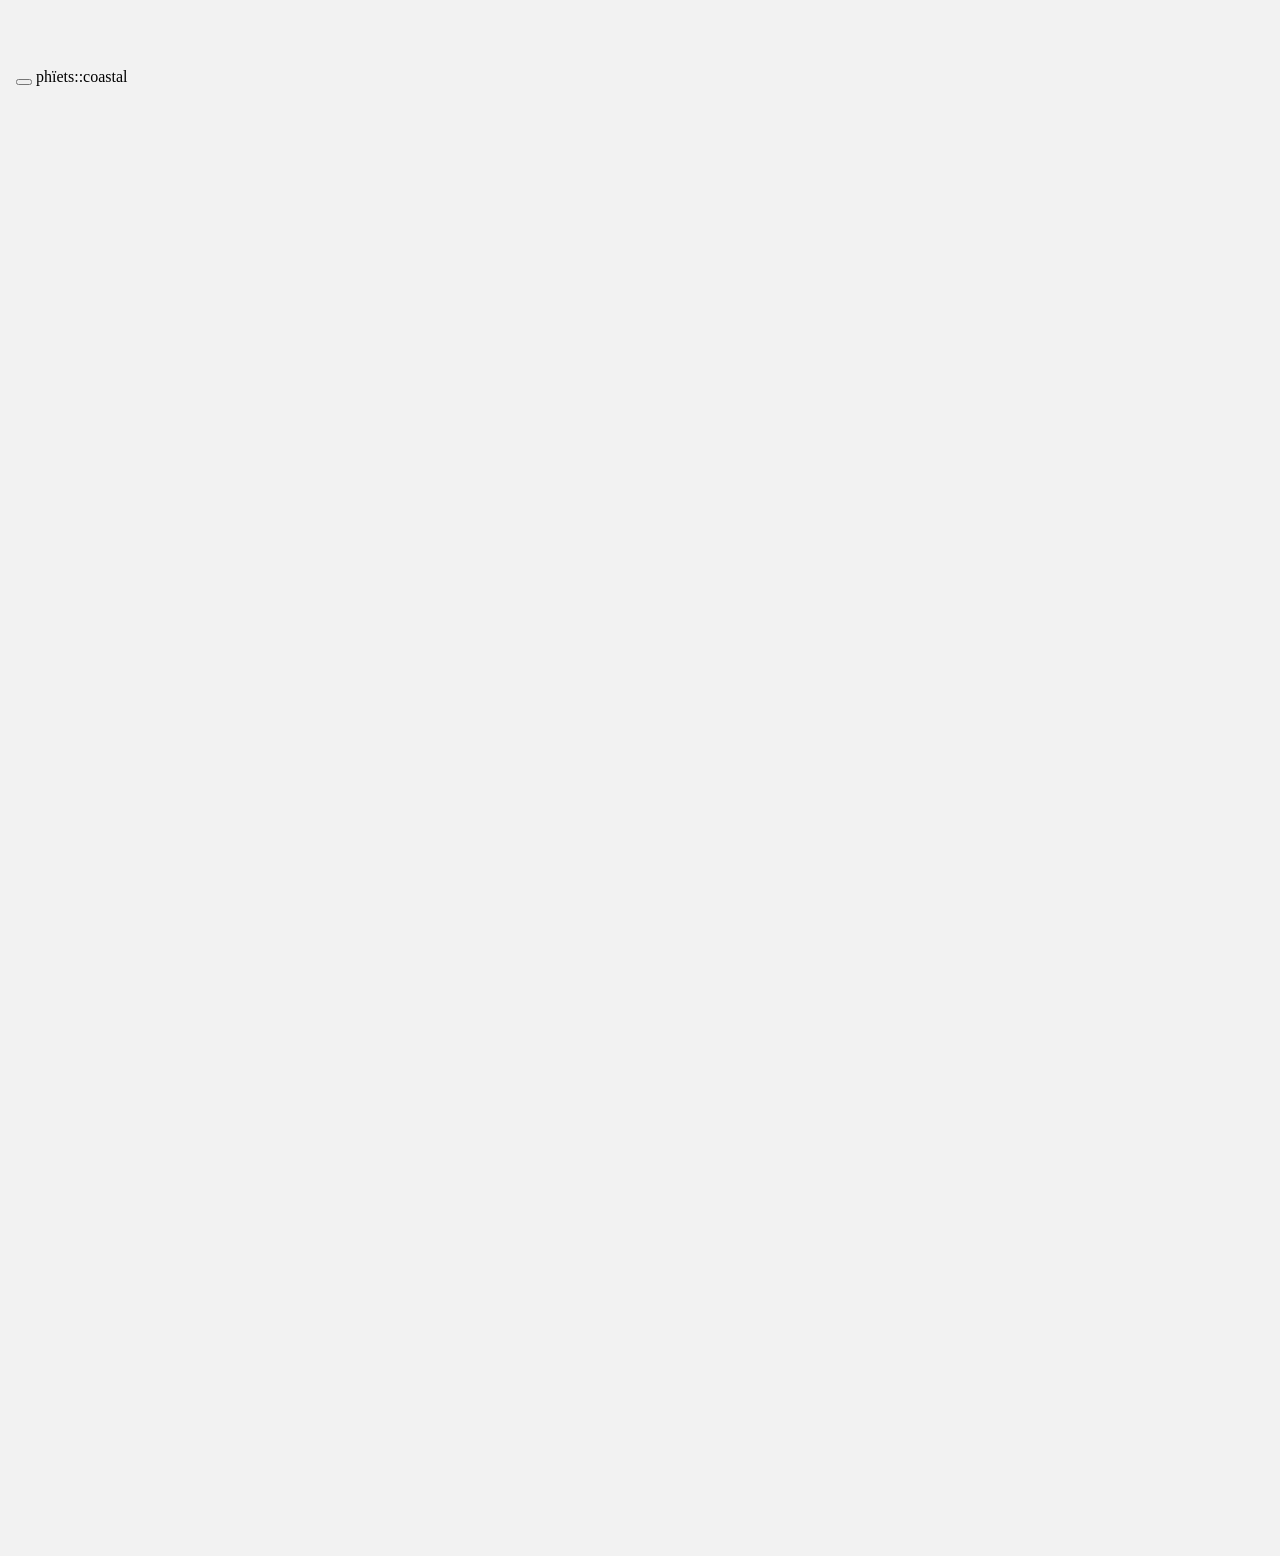
==== commit ea4aef3d: "files added" ====
--- a/docs/index.html
+++ b/docs/index.html
@@ -8,9 +8,9 @@
 
 
 
-<title>Untitled</title>
-
-<meta property="og:title" content="Untitled" />
+<title>phïets::coastal</title>
+
+<meta property="og:title" content="phïets::coastal" />
 
 <meta name='viewport' content='width=device-width, initial-scale=1.0, maximum-scale=1.0, user-scalable=no' />
 
@@ -21,20 +21,31 @@
 window.FlexDashboardComponents = [];
 </script>
 
-<script src="site_libs/jquery-1.11.3/jquery.min.js"></script>
+<script src="site_libs/jquery-3.5.1/jquery.min.js"></script>
 <meta name="viewport" content="width=device-width, initial-scale=1" />
 <link href="site_libs/bootstrap-3.3.5/css/cosmo.min.css" rel="stylesheet" />
 <script src="site_libs/bootstrap-3.3.5/js/bootstrap.min.js"></script>
 <script src="site_libs/bootstrap-3.3.5/shim/html5shiv.min.js"></script>
 <script src="site_libs/bootstrap-3.3.5/shim/respond.min.js"></script>
+<style>h1 {font-size: 34px;}
+       h1.title {font-size: 38px;}
+       h2 {font-size: 30px;}
+       h3 {font-size: 24px;}
+       h4 {font-size: 18px;}
+       h5 {font-size: 16px;}
+       h6 {font-size: 12px;}
+       code {color: inherit; background-color: rgba(0, 0, 0, 0.04);}
+       pre:not([class]) { background-color: white }</style>
 <script src="site_libs/stickytableheaders-0.1.19/jquery.stickytableheaders.min.js"></script>
 <script src="site_libs/htmlwidgets-1.5.3/htmlwidgets.js"></script>
 <script src="site_libs/plotly-binding-4.9.4.1/plotly.js"></script>
 <script src="site_libs/typedarray-0.1/typedarray.min.js"></script>
-<link href="site_libs/crosstalk-1.1.0.1/css/crosstalk.css" rel="stylesheet" />
-<script src="site_libs/crosstalk-1.1.0.1/js/crosstalk.min.js"></script>
+<link href="site_libs/crosstalk-1.1.1/css/crosstalk.css" rel="stylesheet" />
+<script src="site_libs/crosstalk-1.1.1/js/crosstalk.min.js"></script>
 <link href="site_libs/plotly-htmlwidgets-css-1.57.1/plotly-htmlwidgets.css" rel="stylesheet" />
 <script src="site_libs/plotly-main-1.57.1/plotly-latest.min.js"></script>
+<link href="site_libs/font-awesome-5.1.0/css/all.css" rel="stylesheet" />
+<link href="site_libs/font-awesome-5.1.0/css/v4-shims.css" rel="stylesheet" />
 <style type="text/css">
 
 /*
@@ -812,7 +823,7 @@
   
 </span>
 <span class="navbar-brand">
-  Untitled
+  phïets::coastal
   <span class="navbar-author">
         </span>
 </span>
@@ -2621,28 +2632,45 @@
 
 <div id="column" class="section level2" data-width="650">
 <h2>Column</h2>
-<div id="chart-a" class="section level3">
-<h3>Chart A</h3>
+<div id="map" class="section level3">
+<h3>Map</h3>
 <div class="knitr-options" data-fig-width="576" data-fig-height="460">
 
 </div>
-<div id="htmlwidget-05ec4bf56ea357c72070" style="width:576px;height:460.8px;" class="plotly html-widget"></div>
-<script type="application/json" data-for="htmlwidget-05ec4bf56ea357c72070">{"x":{"data":[{"x":[1,1,1,1,1,1,1,1,1,1,1,1,1,1,1,1,1,1,1,1,1,1,1,1,1,1,1,1,1,1,1,1,1,1,1,1,1,1,1,1,1,1,1,1,1,1,1,1,1,1,2,2,2,2,2,2,2,2,2,2,2,2,2,2,2,2,2,2,2,2,2,2,2,2,2,2,2,2,2,2,2,2,2,2,2,2,2,2,2,2,2,2,2,2,2,2,2,2,2,2,3,3,3,3,3,3,3,3,3,3,3,3,3,3,3,3,3,3,3,3,3,3,3,3,3,3,3,3,3,3,3,3,3,3,3,3,3,3,3,3,3,3,3,3,3,3,3,3,3,3],"y":[5.1,4.9,4.7,4.6,5,5.4,4.6,5,4.4,4.9,5.4,4.8,4.8,4.3,5.8,5.7,5.4,5.1,5.7,5.1,5.4,5.1,4.6,5.1,4.8,5,5,5.2,5.2,4.7,4.8,5.4,5.2,5.5,4.9,5,5.5,4.9,4.4,5.1,5,4.5,4.4,5,5.1,4.8,5.1,4.6,5.3,5,7,6.4,6.9,5.5,6.5,5.7,6.3,4.9,6.6,5.2,5,5.9,6,6.1,5.6,6.7,5.6,5.8,6.2,5.6,5.9,6.1,6.3,6.1,6.4,6.6,6.8,6.7,6,5.7,5.5,5.5,5.8,6,5.4,6,6.7,6.3,5.6,5.5,5.5,6.1,5.8,5,5.6,5.7,5.7,6.2,5.1,5.7,6.3,5.8,7.1,6.3,6.5,7.6,4.9,7.3,6.7,7.2,6.5,6.4,6.8,5.7,5.8,6.4,6.5,7.7,7.7,6,6.9,5.6,7.7,6.3,6.7,7.2,6.2,6.1,6.4,7.2,7.4,7.9,6.4,6.3,6.1,7.7,6.3,6.4,6,6.9,6.7,6.9,5.8,6.8,6.7,6.7,6.3,6.5,6.2,5.9],"text":["Species: setosa<br />Sepal.Length: 5.1","Species: setosa<br />Sepal.Length: 4.9","Species: setosa<br />Sepal.Length: 4.7","Species: setosa<br />Sepal.Length: 4.6","Species: setosa<br />Sepal.Length: 5.0","Species: setosa<br />Sepal.Length: 5.4","Species: setosa<br />Sepal.Length: 4.6","Species: setosa<br />Sepal.Length: 5.0","Species: setosa<br />Sepal.Length: 4.4","Species: setosa<br />Sepal.Length: 4.9","Species: setosa<br />Sepal.Length: 5.4","Species: setosa<br />Sepal.Length: 4.8","Species: setosa<br />Sepal.Length: 4.8","Species: setosa<br />Sepal.Length: 4.3","Species: setosa<br />Sepal.Length: 5.8","Species: setosa<br />Sepal.Length: 5.7","Species: setosa<br />Sepal.Length: 5.4","Species: setosa<br />Sepal.Length: 5.1","Species: setosa<br />Sepal.Length: 5.7","Species: setosa<br />Sepal.Length: 5.1","Species: setosa<br />Sepal.Length: 5.4","Species: setosa<br />Sepal.Length: 5.1","Species: setosa<br />Sepal.Length: 4.6","Species: setosa<br />Sepal.Length: 5.1","Species: setosa<br />Sepal.Length: 4.8","Species: setosa<br />Sepal.Length: 5.0","Species: setosa<br />Sepal.Length: 5.0","Species: setosa<br />Sepal.Length: 5.2","Species: setosa<br />Sepal.Length: 5.2","Species: setosa<br />Sepal.Length: 4.7","Species: setosa<br />Sepal.Length: 4.8","Species: setosa<br />Sepal.Length: 5.4","Species: setosa<br />Sepal.Length: 5.2","Species: setosa<br />Sepal.Length: 5.5","Species: setosa<br />Sepal.Length: 4.9","Species: setosa<br />Sepal.Length: 5.0","Species: setosa<br />Sepal.Length: 5.5","Species: setosa<br />Sepal.Length: 4.9","Species: setosa<br />Sepal.Length: 4.4","Species: setosa<br />Sepal.Length: 5.1","Species: setosa<br />Sepal.Length: 5.0","Species: setosa<br />Sepal.Length: 4.5","Species: setosa<br />Sepal.Length: 4.4","Species: setosa<br />Sepal.Length: 5.0","Species: setosa<br />Sepal.Length: 5.1","Species: setosa<br />Sepal.Length: 4.8","Species: setosa<br />Sepal.Length: 5.1","Species: setosa<br />Sepal.Length: 4.6","Species: setosa<br />Sepal.Length: 5.3","Species: setosa<br />Sepal.Length: 5.0","Species: versicolor<br />Sepal.Length: 7.0","Species: versicolor<br />Sepal.Length: 6.4","Species: versicolor<br />Sepal.Length: 6.9","Species: versicolor<br />Sepal.Length: 5.5","Species: versicolor<br />Sepal.Length: 6.5","Species: versicolor<br />Sepal.Length: 5.7","Species: versicolor<br />Sepal.Length: 6.3","Species: versicolor<br />Sepal.Length: 4.9","Species: versicolor<br />Sepal.Length: 6.6","Species: versicolor<br />Sepal.Length: 5.2","Species: versicolor<br />Sepal.Length: 5.0","Species: versicolor<br />Sepal.Length: 5.9","Species: versicolor<br />Sepal.Length: 6.0","Species: versicolor<br />Sepal.Length: 6.1","Species: versicolor<br />Sepal.Length: 5.6","Species: versicolor<br />Sepal.Length: 6.7","Species: versicolor<br />Sepal.Length: 5.6","Species: versicolor<br />Sepal.Length: 5.8","Species: versicolor<br />Sepal.Length: 6.2","Species: versicolor<br />Sepal.Length: 5.6","Species: versicolor<br />Sepal.Length: 5.9","Species: versicolor<br />Sepal.Length: 6.1","Species: versicolor<br />Sepal.Length: 6.3","Species: versicolor<br />Sepal.Length: 6.1","Species: versicolor<br />Sepal.Length: 6.4","Species: versicolor<br />Sepal.Length: 6.6","Species: versicolor<br />Sepal.Length: 6.8","Species: versicolor<br />Sepal.Length: 6.7","Species: versicolor<br />Sepal.Length: 6.0","Species: versicolor<br />Sepal.Length: 5.7","Species: versicolor<br />Sepal.Length: 5.5","Species: versicolor<br />Sepal.Length: 5.5","Species: versicolor<br />Sepal.Length: 5.8","Species: versicolor<br />Sepal.Length: 6.0","Species: versicolor<br />Sepal.Length: 5.4","Species: versicolor<br />Sepal.Length: 6.0","Species: versicolor<br />Sepal.Length: 6.7","Species: versicolor<br />Sepal.Length: 6.3","Species: versicolor<br />Sepal.Length: 5.6","Species: versicolor<br />Sepal.Length: 5.5","Species: versicolor<br />Sepal.Length: 5.5","Species: versicolor<br />Sepal.Length: 6.1","Species: versicolor<br />Sepal.Length: 5.8","Species: versicolor<br />Sepal.Length: 5.0","Species: versicolor<br />Sepal.Length: 5.6","Species: versicolor<br />Sepal.Length: 5.7","Species: versicolor<br />Sepal.Length: 5.7","Species: versicolor<br />Sepal.Length: 6.2","Species: versicolor<br />Sepal.Length: 5.1","Species: versicolor<br />Sepal.Length: 5.7","Species: virginica<br />Sepal.Length: 6.3","Species: virginica<br />Sepal.Length: 5.8","Species: virginica<br />Sepal.Length: 7.1","Species: virginica<br />Sepal.Length: 6.3","Species: virginica<br />Sepal.Length: 6.5","Species: virginica<br />Sepal.Length: 7.6","Species: virginica<br />Sepal.Length: 4.9","Species: virginica<br />Sepal.Length: 7.3","Species: virginica<br />Sepal.Length: 6.7","Species: virginica<br />Sepal.Length: 7.2","Species: virginica<br />Sepal.Length: 6.5","Species: virginica<br />Sepal.Length: 6.4","Species: virginica<br />Sepal.Length: 6.8","Species: virginica<br />Sepal.Length: 5.7","Species: virginica<br />Sepal.Length: 5.8","Species: virginica<br />Sepal.Length: 6.4","Species: virginica<br />Sepal.Length: 6.5","Species: virginica<br />Sepal.Length: 7.7","Species: virginica<br />Sepal.Length: 7.7","Species: virginica<br />Sepal.Length: 6.0","Species: virginica<br />Sepal.Length: 6.9","Species: virginica<br />Sepal.Length: 5.6","Species: virginica<br />Sepal.Length: 7.7","Species: virginica<br />Sepal.Length: 6.3","Species: virginica<br />Sepal.Length: 6.7","Species: virginica<br />Sepal.Length: 7.2","Species: virginica<br />Sepal.Length: 6.2","Species: virginica<br />Sepal.Length: 6.1","Species: virginica<br />Sepal.Length: 6.4","Species: virginica<br />Sepal.Length: 7.2","Species: virginica<br />Sepal.Length: 7.4","Species: virginica<br />Sepal.Length: 7.9","Species: virginica<br />Sepal.Length: 6.4","Species: virginica<br />Sepal.Length: 6.3","Species: virginica<br />Sepal.Length: 6.1","Species: virginica<br />Sepal.Length: 7.7","Species: virginica<br />Sepal.Length: 6.3","Species: virginica<br />Sepal.Length: 6.4","Species: virginica<br />Sepal.Length: 6.0","Species: virginica<br />Sepal.Length: 6.9","Species: virginica<br />Sepal.Length: 6.7","Species: virginica<br />Sepal.Length: 6.9","Species: virginica<br />Sepal.Length: 5.8","Species: virginica<br />Sepal.Length: 6.8","Species: virginica<br />Sepal.Length: 6.7","Species: virginica<br />Sepal.Length: 6.7","Species: virginica<br />Sepal.Length: 6.3","Species: virginica<br />Sepal.Length: 6.5","Species: virginica<br />Sepal.Length: 6.2","Species: virginica<br />Sepal.Length: 5.9"],"type":"scatter","mode":"markers","marker":{"autocolorscale":false,"color":"rgba(0,0,0,1)","opacity":1,"size":5.66929133858268,"symbol":"circle","line":{"width":1.88976377952756,"color":"rgba(0,0,0,1)"}},"hoveron":"points","showlegend":false,"xaxis":"x","yaxis":"y","hoverinfo":"text","frame":null}],"layout":{"margin":{"t":25.1324200913242,"r":7.30593607305936,"b":39.0867579908676,"l":31.4155251141553},"plot_bgcolor":"rgba(235,235,235,1)","paper_bgcolor":"rgba(255,255,255,1)","font":{"color":"rgba(0,0,0,1)","family":"","size":14.6118721461187},"xaxis":{"domain":[0,1],"automargin":true,"type":"linear","autorange":false,"range":[0.4,3.6],"tickmode":"array","ticktext":["setosa","versicolor","virginica"],"tickvals":[1,2,3],"categoryorder":"array","categoryarray":["setosa","versicolor","virginica"],"nticks":null,"ticks":"outside","tickcolor":"rgba(51,51,51,1)","ticklen":3.65296803652968,"tickwidth":0.66417600664176,"showticklabels":true,"tickfont":{"color":"rgba(77,77,77,1)","family":"","size":11.689497716895},"tickangle":-0,"showline":false,"linecolor":null,"linewidth":0,"showgrid":true,"gridcolor":"rgba(255,255,255,1)","gridwidth":0.66417600664176,"zeroline":false,"anchor":"y","title":{"text":"Species","font":{"color":"rgba(0,0,0,1)","family":"","size":14.6118721461187}},"hoverformat":".2f"},"yaxis":{"domain":[0,1],"automargin":true,"type":"linear","autorange":false,"range":[4.12,8.08],"tickmode":"array","ticktext":["5","6","7","8"],"tickvals":[5,6,7,8],"categoryorder":"array","categoryarray":["5","6","7","8"],"nticks":null,"ticks":"outside","tickcolor":"rgba(51,51,51,1)","ticklen":3.65296803652968,"tickwidth":0.66417600664176,"showticklabels":true,"tickfont":{"color":"rgba(77,77,77,1)","family":"","size":11.689497716895},"tickangle":-0,"showline":false,"linecolor":null,"linewidth":0,"showgrid":true,"gridcolor":"rgba(255,255,255,1)","gridwidth":0.66417600664176,"zeroline":false,"anchor":"x","title":{"text":"Sepal.Length","font":{"color":"rgba(0,0,0,1)","family":"","size":14.6118721461187}},"hoverformat":".2f"},"shapes":[{"type":"rect","fillcolor":null,"line":{"color":null,"width":0,"linetype":[]},"yref":"paper","xref":"paper","x0":0,"x1":1,"y0":0,"y1":1}],"showlegend":false,"legend":{"bgcolor":"rgba(255,255,255,1)","bordercolor":"transparent","borderwidth":1.88976377952756,"font":{"color":"rgba(0,0,0,1)","family":"","size":11.689497716895}},"hovermode":"closest","barmode":"relative"},"config":{"doubleClick":"reset","showSendToCloud":false},"source":"A","attrs":{"3d6530aa1466":{"x":{},"y":{},"type":"scatter"}},"cur_data":"3d6530aa1466","visdat":{"3d6530aa1466":["function (y) ","x"]},"highlight":{"on":"plotly_click","persistent":false,"dynamic":false,"selectize":false,"opacityDim":0.2,"selected":{"opacity":1},"debounce":0},"shinyEvents":["plotly_hover","plotly_click","plotly_selected","plotly_relayout","plotly_brushed","plotly_brushing","plotly_clickannotation","plotly_doubleclick","plotly_deselect","plotly_afterplot","plotly_sunburstclick"],"base_url":"https://plot.ly"},"evals":[],"jsHooks":[]}</script>
+<div id="htmlwidget-d6b1efa92e007de43a85" style="width:576px;height:460.8px;" class="plotly html-widget"></div>
+<script type="application/json" data-for="htmlwidget-d6b1efa92e007de43a85">{"x":{"data":[{"x":[1,1,1,1,1,1,1,1,1,1,1,1,1,1,1,1,1,1,1,1,1,1,1,1,1,1,1,1,1,1,1,1,1,1,1,1,1,1,1,1,1,1,1,1,1,1,1,1,1,1,2,2,2,2,2,2,2,2,2,2,2,2,2,2,2,2,2,2,2,2,2,2,2,2,2,2,2,2,2,2,2,2,2,2,2,2,2,2,2,2,2,2,2,2,2,2,2,2,2,2,3,3,3,3,3,3,3,3,3,3,3,3,3,3,3,3,3,3,3,3,3,3,3,3,3,3,3,3,3,3,3,3,3,3,3,3,3,3,3,3,3,3,3,3,3,3,3,3,3,3],"y":[5.1,4.9,4.7,4.6,5,5.4,4.6,5,4.4,4.9,5.4,4.8,4.8,4.3,5.8,5.7,5.4,5.1,5.7,5.1,5.4,5.1,4.6,5.1,4.8,5,5,5.2,5.2,4.7,4.8,5.4,5.2,5.5,4.9,5,5.5,4.9,4.4,5.1,5,4.5,4.4,5,5.1,4.8,5.1,4.6,5.3,5,7,6.4,6.9,5.5,6.5,5.7,6.3,4.9,6.6,5.2,5,5.9,6,6.1,5.6,6.7,5.6,5.8,6.2,5.6,5.9,6.1,6.3,6.1,6.4,6.6,6.8,6.7,6,5.7,5.5,5.5,5.8,6,5.4,6,6.7,6.3,5.6,5.5,5.5,6.1,5.8,5,5.6,5.7,5.7,6.2,5.1,5.7,6.3,5.8,7.1,6.3,6.5,7.6,4.9,7.3,6.7,7.2,6.5,6.4,6.8,5.7,5.8,6.4,6.5,7.7,7.7,6,6.9,5.6,7.7,6.3,6.7,7.2,6.2,6.1,6.4,7.2,7.4,7.9,6.4,6.3,6.1,7.7,6.3,6.4,6,6.9,6.7,6.9,5.8,6.8,6.7,6.7,6.3,6.5,6.2,5.9],"text":["Species: setosa<br />Sepal.Length: 5.1","Species: setosa<br />Sepal.Length: 4.9","Species: setosa<br />Sepal.Length: 4.7","Species: setosa<br />Sepal.Length: 4.6","Species: setosa<br />Sepal.Length: 5.0","Species: setosa<br />Sepal.Length: 5.4","Species: setosa<br />Sepal.Length: 4.6","Species: setosa<br />Sepal.Length: 5.0","Species: setosa<br />Sepal.Length: 4.4","Species: setosa<br />Sepal.Length: 4.9","Species: setosa<br />Sepal.Length: 5.4","Species: setosa<br />Sepal.Length: 4.8","Species: setosa<br />Sepal.Length: 4.8","Species: setosa<br />Sepal.Length: 4.3","Species: setosa<br />Sepal.Length: 5.8","Species: setosa<br />Sepal.Length: 5.7","Species: setosa<br />Sepal.Length: 5.4","Species: setosa<br />Sepal.Length: 5.1","Species: setosa<br />Sepal.Length: 5.7","Species: setosa<br />Sepal.Length: 5.1","Species: setosa<br />Sepal.Length: 5.4","Species: setosa<br />Sepal.Length: 5.1","Species: setosa<br />Sepal.Length: 4.6","Species: setosa<br />Sepal.Length: 5.1","Species: setosa<br />Sepal.Length: 4.8","Species: setosa<br />Sepal.Length: 5.0","Species: setosa<br />Sepal.Length: 5.0","Species: setosa<br />Sepal.Length: 5.2","Species: setosa<br />Sepal.Length: 5.2","Species: setosa<br />Sepal.Length: 4.7","Species: setosa<br />Sepal.Length: 4.8","Species: setosa<br />Sepal.Length: 5.4","Species: setosa<br />Sepal.Length: 5.2","Species: setosa<br />Sepal.Length: 5.5","Species: setosa<br />Sepal.Length: 4.9","Species: setosa<br />Sepal.Length: 5.0","Species: setosa<br />Sepal.Length: 5.5","Species: setosa<br />Sepal.Length: 4.9","Species: setosa<br />Sepal.Length: 4.4","Species: setosa<br />Sepal.Length: 5.1","Species: setosa<br />Sepal.Length: 5.0","Species: setosa<br />Sepal.Length: 4.5","Species: setosa<br />Sepal.Length: 4.4","Species: setosa<br />Sepal.Length: 5.0","Species: setosa<br />Sepal.Length: 5.1","Species: setosa<br />Sepal.Length: 4.8","Species: setosa<br />Sepal.Length: 5.1","Species: setosa<br />Sepal.Length: 4.6","Species: setosa<br />Sepal.Length: 5.3","Species: setosa<br />Sepal.Length: 5.0","Species: versicolor<br />Sepal.Length: 7.0","Species: versicolor<br />Sepal.Length: 6.4","Species: versicolor<br />Sepal.Length: 6.9","Species: versicolor<br />Sepal.Length: 5.5","Species: versicolor<br />Sepal.Length: 6.5","Species: versicolor<br />Sepal.Length: 5.7","Species: versicolor<br />Sepal.Length: 6.3","Species: versicolor<br />Sepal.Length: 4.9","Species: versicolor<br />Sepal.Length: 6.6","Species: versicolor<br />Sepal.Length: 5.2","Species: versicolor<br />Sepal.Length: 5.0","Species: versicolor<br />Sepal.Length: 5.9","Species: versicolor<br />Sepal.Length: 6.0","Species: versicolor<br />Sepal.Length: 6.1","Species: versicolor<br />Sepal.Length: 5.6","Species: versicolor<br />Sepal.Length: 6.7","Species: versicolor<br />Sepal.Length: 5.6","Species: versicolor<br />Sepal.Length: 5.8","Species: versicolor<br />Sepal.Length: 6.2","Species: versicolor<br />Sepal.Length: 5.6","Species: versicolor<br />Sepal.Length: 5.9","Species: versicolor<br />Sepal.Length: 6.1","Species: versicolor<br />Sepal.Length: 6.3","Species: versicolor<br />Sepal.Length: 6.1","Species: versicolor<br />Sepal.Length: 6.4","Species: versicolor<br />Sepal.Length: 6.6","Species: versicolor<br />Sepal.Length: 6.8","Species: versicolor<br />Sepal.Length: 6.7","Species: versicolor<br />Sepal.Length: 6.0","Species: versicolor<br />Sepal.Length: 5.7","Species: versicolor<br />Sepal.Length: 5.5","Species: versicolor<br />Sepal.Length: 5.5","Species: versicolor<br />Sepal.Length: 5.8","Species: versicolor<br />Sepal.Length: 6.0","Species: versicolor<br />Sepal.Length: 5.4","Species: versicolor<br />Sepal.Length: 6.0","Species: versicolor<br />Sepal.Length: 6.7","Species: versicolor<br />Sepal.Length: 6.3","Species: versicolor<br />Sepal.Length: 5.6","Species: versicolor<br />Sepal.Length: 5.5","Species: versicolor<br />Sepal.Length: 5.5","Species: versicolor<br />Sepal.Length: 6.1","Species: versicolor<br />Sepal.Length: 5.8","Species: versicolor<br />Sepal.Length: 5.0","Species: versicolor<br />Sepal.Length: 5.6","Species: versicolor<br />Sepal.Length: 5.7","Species: versicolor<br />Sepal.Length: 5.7","Species: versicolor<br />Sepal.Length: 6.2","Species: versicolor<br />Sepal.Length: 5.1","Species: versicolor<br />Sepal.Length: 5.7","Species: virginica<br />Sepal.Length: 6.3","Species: virginica<br />Sepal.Length: 5.8","Species: virginica<br />Sepal.Length: 7.1","Species: virginica<br />Sepal.Length: 6.3","Species: virginica<br />Sepal.Length: 6.5","Species: virginica<br />Sepal.Length: 7.6","Species: virginica<br />Sepal.Length: 4.9","Species: virginica<br />Sepal.Length: 7.3","Species: virginica<br />Sepal.Length: 6.7","Species: virginica<br />Sepal.Length: 7.2","Species: virginica<br />Sepal.Length: 6.5","Species: virginica<br />Sepal.Length: 6.4","Species: virginica<br />Sepal.Length: 6.8","Species: virginica<br />Sepal.Length: 5.7","Species: virginica<br />Sepal.Length: 5.8","Species: virginica<br />Sepal.Length: 6.4","Species: virginica<br />Sepal.Length: 6.5","Species: virginica<br />Sepal.Length: 7.7","Species: virginica<br />Sepal.Length: 7.7","Species: virginica<br />Sepal.Length: 6.0","Species: virginica<br />Sepal.Length: 6.9","Species: virginica<br />Sepal.Length: 5.6","Species: virginica<br />Sepal.Length: 7.7","Species: virginica<br />Sepal.Length: 6.3","Species: virginica<br />Sepal.Length: 6.7","Species: virginica<br />Sepal.Length: 7.2","Species: virginica<br />Sepal.Length: 6.2","Species: virginica<br />Sepal.Length: 6.1","Species: virginica<br />Sepal.Length: 6.4","Species: virginica<br />Sepal.Length: 7.2","Species: virginica<br />Sepal.Length: 7.4","Species: virginica<br />Sepal.Length: 7.9","Species: virginica<br />Sepal.Length: 6.4","Species: virginica<br />Sepal.Length: 6.3","Species: virginica<br />Sepal.Length: 6.1","Species: virginica<br />Sepal.Length: 7.7","Species: virginica<br />Sepal.Length: 6.3","Species: virginica<br />Sepal.Length: 6.4","Species: virginica<br />Sepal.Length: 6.0","Species: virginica<br />Sepal.Length: 6.9","Species: virginica<br />Sepal.Length: 6.7","Species: virginica<br />Sepal.Length: 6.9","Species: virginica<br />Sepal.Length: 5.8","Species: virginica<br />Sepal.Length: 6.8","Species: virginica<br />Sepal.Length: 6.7","Species: virginica<br />Sepal.Length: 6.7","Species: virginica<br />Sepal.Length: 6.3","Species: virginica<br />Sepal.Length: 6.5","Species: virginica<br />Sepal.Length: 6.2","Species: virginica<br />Sepal.Length: 5.9"],"type":"scatter","mode":"markers","marker":{"autocolorscale":false,"color":"rgba(0,0,0,1)","opacity":1,"size":5.66929133858268,"symbol":"circle","line":{"width":1.88976377952756,"color":"rgba(0,0,0,1)"}},"hoveron":"points","showlegend":false,"xaxis":"x","yaxis":"y","hoverinfo":"text","frame":null}],"layout":{"margin":{"t":25.1324200913242,"r":7.30593607305936,"b":39.0867579908676,"l":31.4155251141553},"plot_bgcolor":"rgba(235,235,235,1)","paper_bgcolor":"rgba(255,255,255,1)","font":{"color":"rgba(0,0,0,1)","family":"","size":14.6118721461187},"xaxis":{"domain":[0,1],"automargin":true,"type":"linear","autorange":false,"range":[0.4,3.6],"tickmode":"array","ticktext":["setosa","versicolor","virginica"],"tickvals":[1,2,3],"categoryorder":"array","categoryarray":["setosa","versicolor","virginica"],"nticks":null,"ticks":"outside","tickcolor":"rgba(51,51,51,1)","ticklen":3.65296803652968,"tickwidth":0.66417600664176,"showticklabels":true,"tickfont":{"color":"rgba(77,77,77,1)","family":"","size":11.689497716895},"tickangle":-0,"showline":false,"linecolor":null,"linewidth":0,"showgrid":true,"gridcolor":"rgba(255,255,255,1)","gridwidth":0.66417600664176,"zeroline":false,"anchor":"y","title":{"text":"Species","font":{"color":"rgba(0,0,0,1)","family":"","size":14.6118721461187}},"hoverformat":".2f"},"yaxis":{"domain":[0,1],"automargin":true,"type":"linear","autorange":false,"range":[4.12,8.08],"tickmode":"array","ticktext":["5","6","7","8"],"tickvals":[5,6,7,8],"categoryorder":"array","categoryarray":["5","6","7","8"],"nticks":null,"ticks":"outside","tickcolor":"rgba(51,51,51,1)","ticklen":3.65296803652968,"tickwidth":0.66417600664176,"showticklabels":true,"tickfont":{"color":"rgba(77,77,77,1)","family":"","size":11.689497716895},"tickangle":-0,"showline":false,"linecolor":null,"linewidth":0,"showgrid":true,"gridcolor":"rgba(255,255,255,1)","gridwidth":0.66417600664176,"zeroline":false,"anchor":"x","title":{"text":"Sepal.Length","font":{"color":"rgba(0,0,0,1)","family":"","size":14.6118721461187}},"hoverformat":".2f"},"shapes":[{"type":"rect","fillcolor":null,"line":{"color":null,"width":0,"linetype":[]},"yref":"paper","xref":"paper","x0":0,"x1":1,"y0":0,"y1":1}],"showlegend":false,"legend":{"bgcolor":"rgba(255,255,255,1)","bordercolor":"transparent","borderwidth":1.88976377952756,"font":{"color":"rgba(0,0,0,1)","family":"","size":11.689497716895}},"hovermode":"closest","barmode":"relative"},"config":{"doubleClick":"reset","showSendToCloud":false},"source":"A","attrs":{"51fd527cfdb7":{"x":{},"y":{},"type":"scatter"}},"cur_data":"51fd527cfdb7","visdat":{"51fd527cfdb7":["function (y) ","x"]},"highlight":{"on":"plotly_click","persistent":false,"dynamic":false,"selectize":false,"opacityDim":0.2,"selected":{"opacity":1},"debounce":0},"shinyEvents":["plotly_hover","plotly_click","plotly_selected","plotly_relayout","plotly_brushed","plotly_brushing","plotly_clickannotation","plotly_doubleclick","plotly_deselect","plotly_afterplot","plotly_sunburstclick"],"base_url":"https://plot.ly"},"evals":[],"jsHooks":[]}</script>
 </div>
 </div>
 <div id="column-1" class="section level2" data-width="350">
 <h2>Column</h2>
-<div id="chart-b" class="section level3">
-<h3>Chart B</h3>
+<div id="contributors" class="section level3">
+<h3>Contributors</h3>
 <div class="knitr-options" data-fig-width="576" data-fig-height="460">
 
 </div>
+<div id="htmlwidget-15855eb60624c9529c84" style="width:576px;height:460.8px;" class="plotly html-widget"></div>
+<script type="application/json" data-for="htmlwidget-15855eb60624c9529c84">{"x":{"data":[{"orientation":"h","width":[0.9,0.9,0.9],"base":[0,0,0],"x":[50,50,50],"y":[1,2,3],"text":["count: 50<br />Species: setosa","count: 50<br />Species: versicolor","count: 50<br />Species: virginica"],"type":"bar","marker":{"autocolorscale":false,"color":"rgba(89,89,89,1)","line":{"width":1.88976377952756,"color":"transparent"}},"showlegend":false,"xaxis":"x","yaxis":"y","hoverinfo":"text","frame":null}],"layout":{"margin":{"t":25.1324200913242,"r":7.30593607305936,"b":39.0867579908676,"l":84.0182648401827},"plot_bgcolor":"rgba(235,235,235,1)","paper_bgcolor":"rgba(255,255,255,1)","font":{"color":"rgba(0,0,0,1)","family":"","size":14.6118721461187},"xaxis":{"domain":[0,1],"automargin":true,"type":"linear","autorange":false,"range":[-2.5,52.5],"tickmode":"array","ticktext":["0","10","20","30","40","50"],"tickvals":[0,10,20,30,40,50],"categoryorder":"array","categoryarray":["0","10","20","30","40","50"],"nticks":null,"ticks":"outside","tickcolor":"rgba(51,51,51,1)","ticklen":3.65296803652968,"tickwidth":0.66417600664176,"showticklabels":true,"tickfont":{"color":"rgba(77,77,77,1)","family":"","size":11.689497716895},"tickangle":-0,"showline":false,"linecolor":null,"linewidth":0,"showgrid":true,"gridcolor":"rgba(255,255,255,1)","gridwidth":0.66417600664176,"zeroline":false,"anchor":"y","title":{"text":"count","font":{"color":"rgba(0,0,0,1)","family":"","size":14.6118721461187}},"hoverformat":".2f"},"yaxis":{"domain":[0,1],"automargin":true,"type":"linear","autorange":false,"range":[0.4,3.6],"tickmode":"array","ticktext":["setosa","versicolor","virginica"],"tickvals":[1,2,3],"categoryorder":"array","categoryarray":["setosa","versicolor","virginica"],"nticks":null,"ticks":"outside","tickcolor":"rgba(51,51,51,1)","ticklen":3.65296803652968,"tickwidth":0.66417600664176,"showticklabels":true,"tickfont":{"color":"rgba(77,77,77,1)","family":"","size":11.689497716895},"tickangle":-0,"showline":false,"linecolor":null,"linewidth":0,"showgrid":true,"gridcolor":"rgba(255,255,255,1)","gridwidth":0.66417600664176,"zeroline":false,"anchor":"x","title":{"text":"Species","font":{"color":"rgba(0,0,0,1)","family":"","size":14.6118721461187}},"hoverformat":".2f"},"shapes":[{"type":"rect","fillcolor":null,"line":{"color":null,"width":0,"linetype":[]},"yref":"paper","xref":"paper","x0":0,"x1":1,"y0":0,"y1":1}],"showlegend":false,"legend":{"bgcolor":"rgba(255,255,255,1)","bordercolor":"transparent","borderwidth":1.88976377952756,"font":{"color":"rgba(0,0,0,1)","family":"","size":11.689497716895}},"hovermode":"closest","barmode":"relative"},"config":{"doubleClick":"reset","showSendToCloud":false},"source":"A","attrs":{"51fd629e8392":{"x":{},"type":"bar"}},"cur_data":"51fd629e8392","visdat":{"51fd629e8392":["function (y) ","x"]},"highlight":{"on":"plotly_click","persistent":false,"dynamic":false,"selectize":false,"opacityDim":0.2,"selected":{"opacity":1},"debounce":0},"shinyEvents":["plotly_hover","plotly_click","plotly_selected","plotly_relayout","plotly_brushed","plotly_brushing","plotly_clickannotation","plotly_doubleclick","plotly_deselect","plotly_afterplot","plotly_sunburstclick"],"base_url":"https://plot.ly"},"evals":[],"jsHooks":[]}</script>
 </div>
-<div id="chart-c" class="section level3">
-<h3>Chart C</h3>
+<div id="miles-ridden" class="section level3">
+<h3>Miles ridden</h3>
 <div class="knitr-options" data-fig-width="576" data-fig-height="460">
 
 </div>
+<p><span class="value-output" data-icon="fa-bicycle" data-color="navy">8</span></p>
+</div>
+<div id="metres-climbed" class="section level3">
+<h3>Metres climbed</h3>
+<div class="knitr-options" data-fig-width="576" data-fig-height="460">
+
+</div>
+<p><span class="value-output" data-icon="fa-caret-up" data-color="navy">8</span></p>
+</div>
+<div id="ferries-taken" class="section level3">
+<h3>Ferries taken</h3>
+<div class="knitr-options" data-fig-width="576" data-fig-height="460">
+
+</div>
+<p><span class="value-output" data-icon="fa-ship" data-color="navy">8</span></p>
 </div>
 </div>
 
